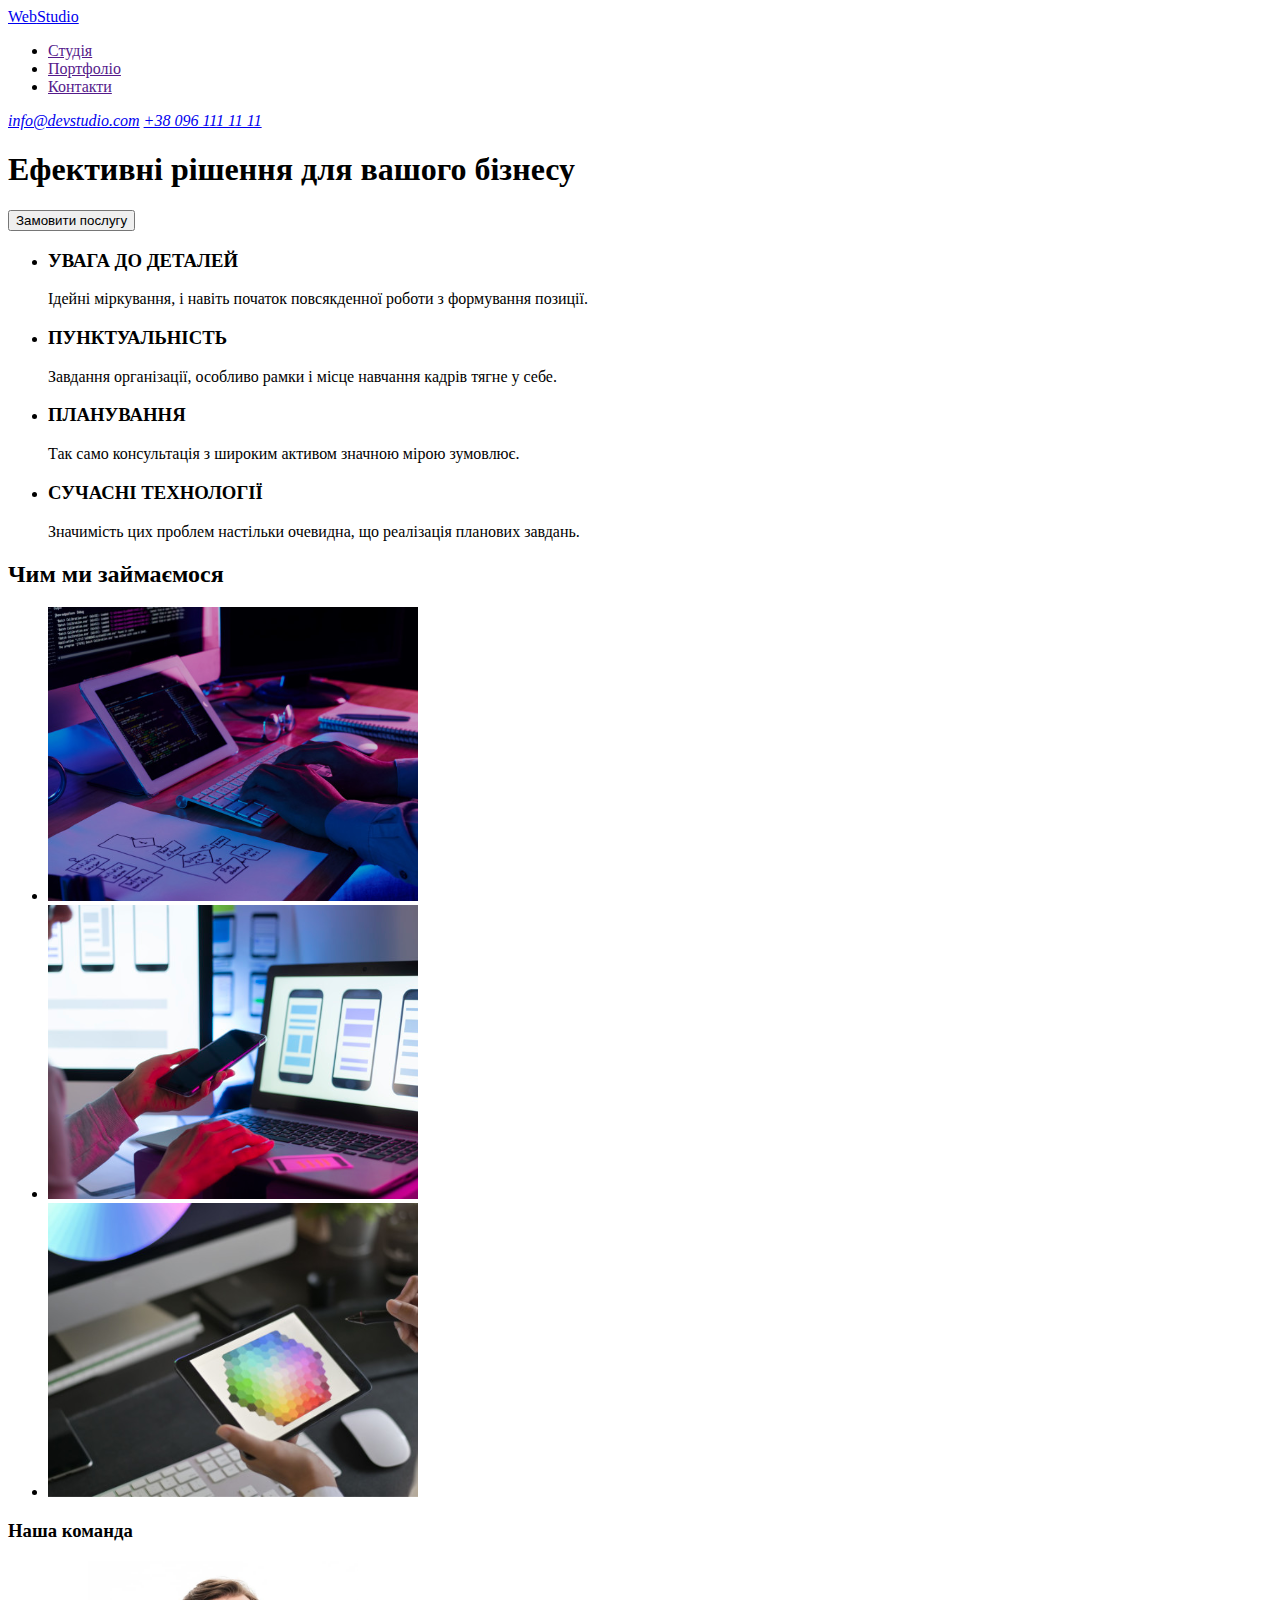
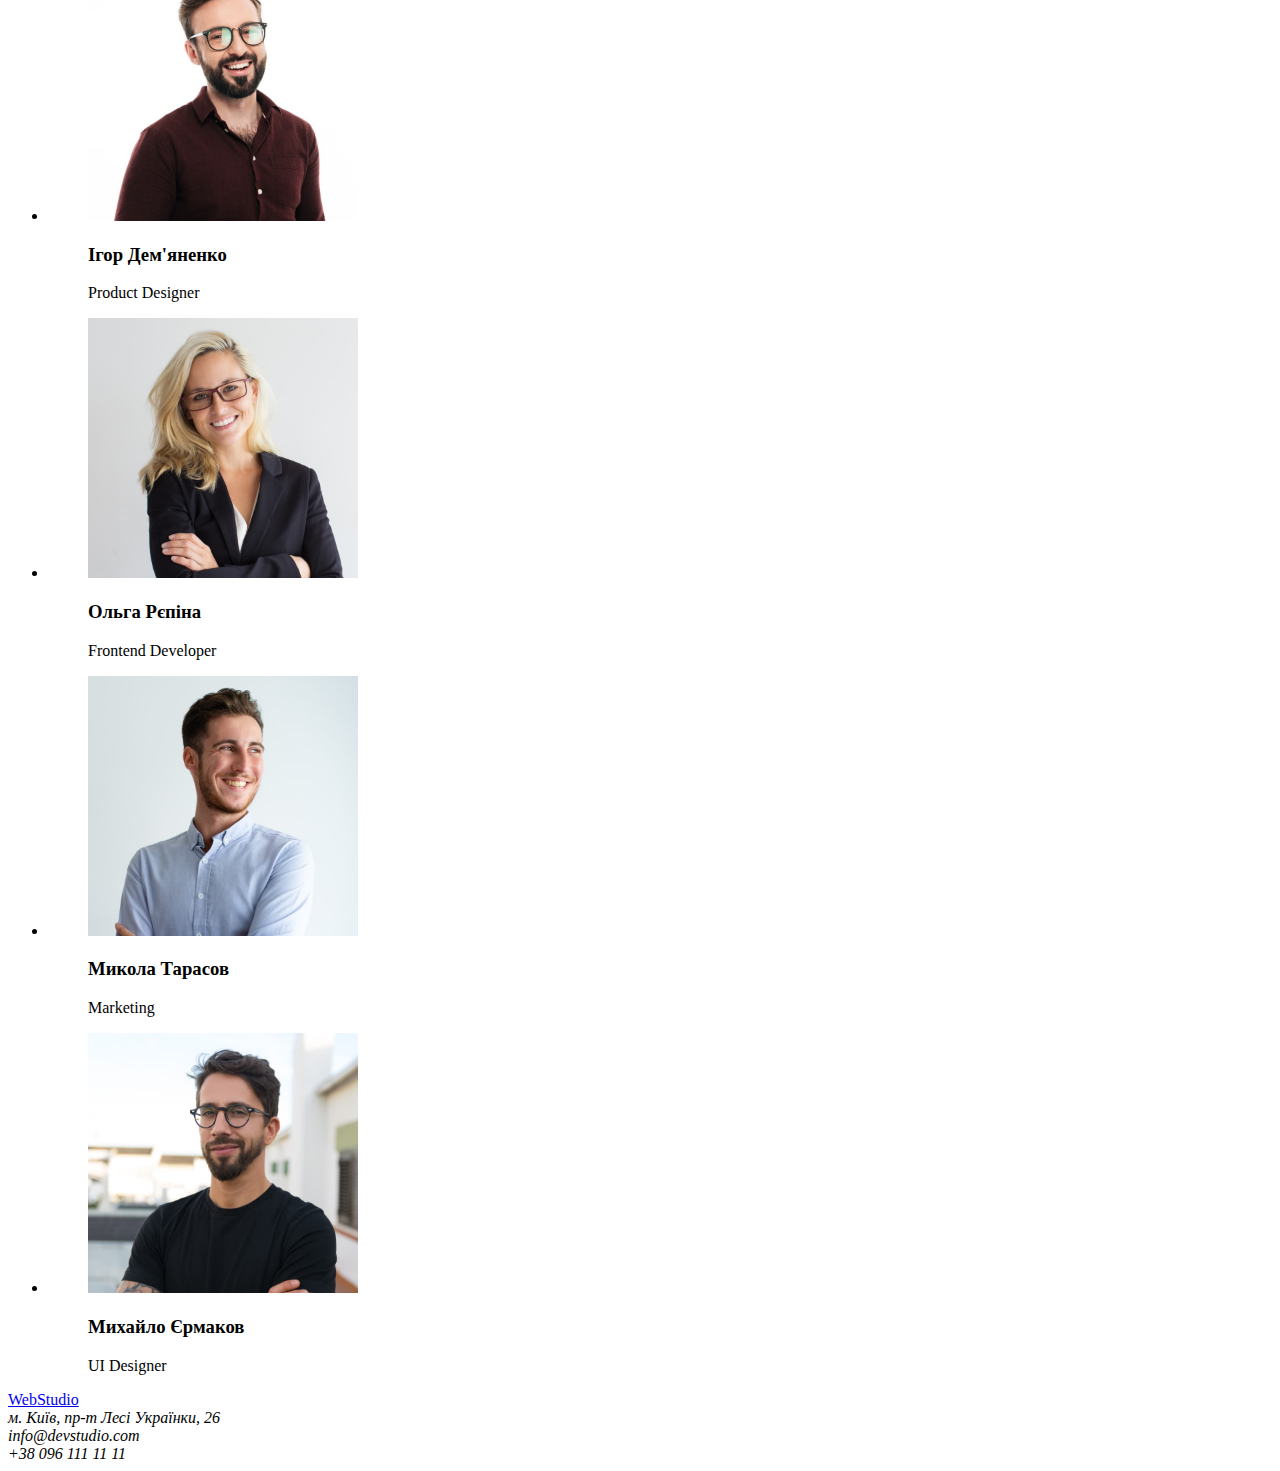
==== index.html @ 84f08192 "Доопрацювання ДЗ" ====
<!DOCTYPE html>
<html lang="uk">
<head>
    <meta charset="UTF-8">
    <meta http-equiv="X-UA-Compatible" content="IE=edge">
    <meta name="viewport" content="width=device-width, initial-scale=1.0">
    <title>Document</title>
</head>
<body>
    <header>
        <a href="/"><span>Web</span>Studio</a>
        <nav>
            <ul>
                <li><a href=""> Студія</a></li>
                <li><a href=""> Портфоліо</a></li>
                <li><a href=""> Контакти</a></li>
            </ul>
        </nav>
        <address>
            <a href="mailto:info@devstudio.com">info@devstudio.com</a>
            <a href="tel:+380961111111">+38 096 111 11 11</a>
          </address>
    </header>
    <main>
        <div>
            <section>
                <h1>Ефективні рішення для вашого бізнесу</h1>
                <button type="button">Замовити послугу</button>
            </section>
        </div>
        <!-- Переваги веб студії -->
        <section>
            <ul>
                <li><h3>УВАГА ДО ДЕТАЛЕЙ</h3>
                <p>Ідейні міркування, і навіть початок повсякденної роботи з формування позиції.</p></li>
                <li><h3>ПУНКТУАЛЬНІСТЬ</h3><p>Завдання організації, особливо рамки і місце навчання кадрів тягне у себе.</p></li>
                <li><h3>ПЛАНУВАННЯ</h3><p>Так само консультація з широким активом значною мірою зумовлює.</p></li>
                <li><h3>СУЧАСНІ ТЕХНОЛОГІЇ</h3><p>Значимість цих проблем настільки очевидна, що реалізація планових завдань.</p></li>
            </ul>
        </section>
        <section>
            <h2>Чим ми займаємося</h2>
            <ul>
                <li><img src="./images/box1.svg" alt="чоловік програмування на компютері"></li>
                <li><img src="./images/box2.svg" alt="людина яка дивиться на макет додатку на моніторі ноутбуку"></li>
                <li><img src="./images/box3.svg" alt="планшет у руці, на екрані палітра кольорів для вибору"></li>
            </ul>
        </section>
        <section>
            <h3>Наша команда</h3>
            <ul>
                <li><figure>
                    <img src="./images/igor-demyanenko.jpg" alt="чоловік з бородою в окулярах в сорочці" width="270" height="260" />
                    <figcaption>
                        <h3>Ігор Дем'яненко</h3><p>Product Designer</p>
                    </figcaption>
                  </figure></li>
                <li><figure>
                    <img src="./images/olga-repina.jpg" alt="блондинка в окулярах" width="270" height="260" />
                    <figcaption>
                        <h3>Ольга Рєпіна</h3><p>Frontend Developer</p>
                    </figcaption>
                  </figure>
                </li>
                <li>
                    <figure>
                        <img src="./images/mykola-tarasov.jpg" alt="хлопець у блакитній сорочці" width="270" height="260" />
                        <figcaption>
                            <h3>Микола Тарасов</h3><p>Marketing</p>
                        </figcaption>
                      </figure></li>
                    <li><figure>
                        <img src="./images/myhailo-irmak.jpg" alt="шатен з бородою в окулярах в чорній футболці" width="270" height="260" />
                        <figcaption>
                            <h3>Михайло Єрмаков</h3><p>UI Designer</p>
                        </figcaption>
                      </figure>
                </li>
            </ul>
        </section>
    </main>

    <footer>
        <a href="/"><span>Web</span>Studio</a>
        <address>
            м. Київ, пр-т Лесі Українки, 26<br />
            info@devstudio.com<br />
            +38 096 111 11 11
        </address>
    </footer>
</body>
</html>
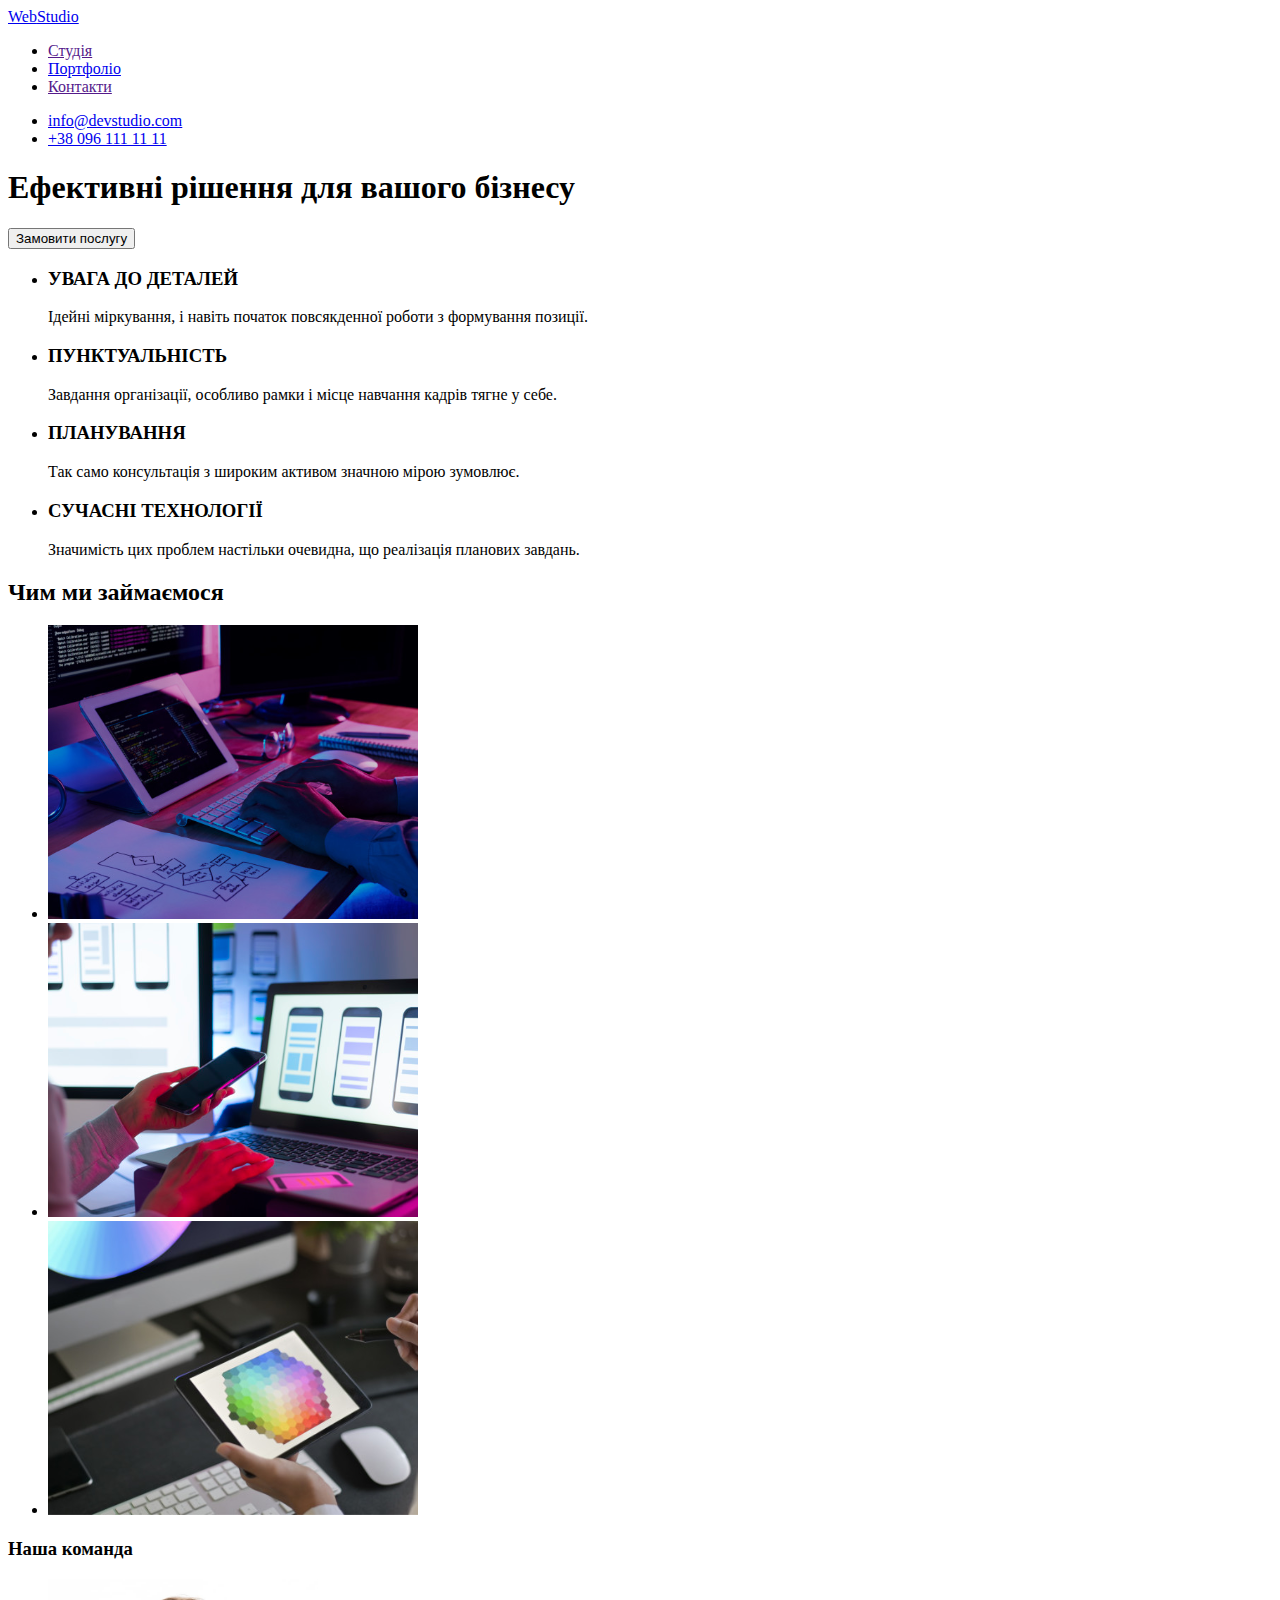
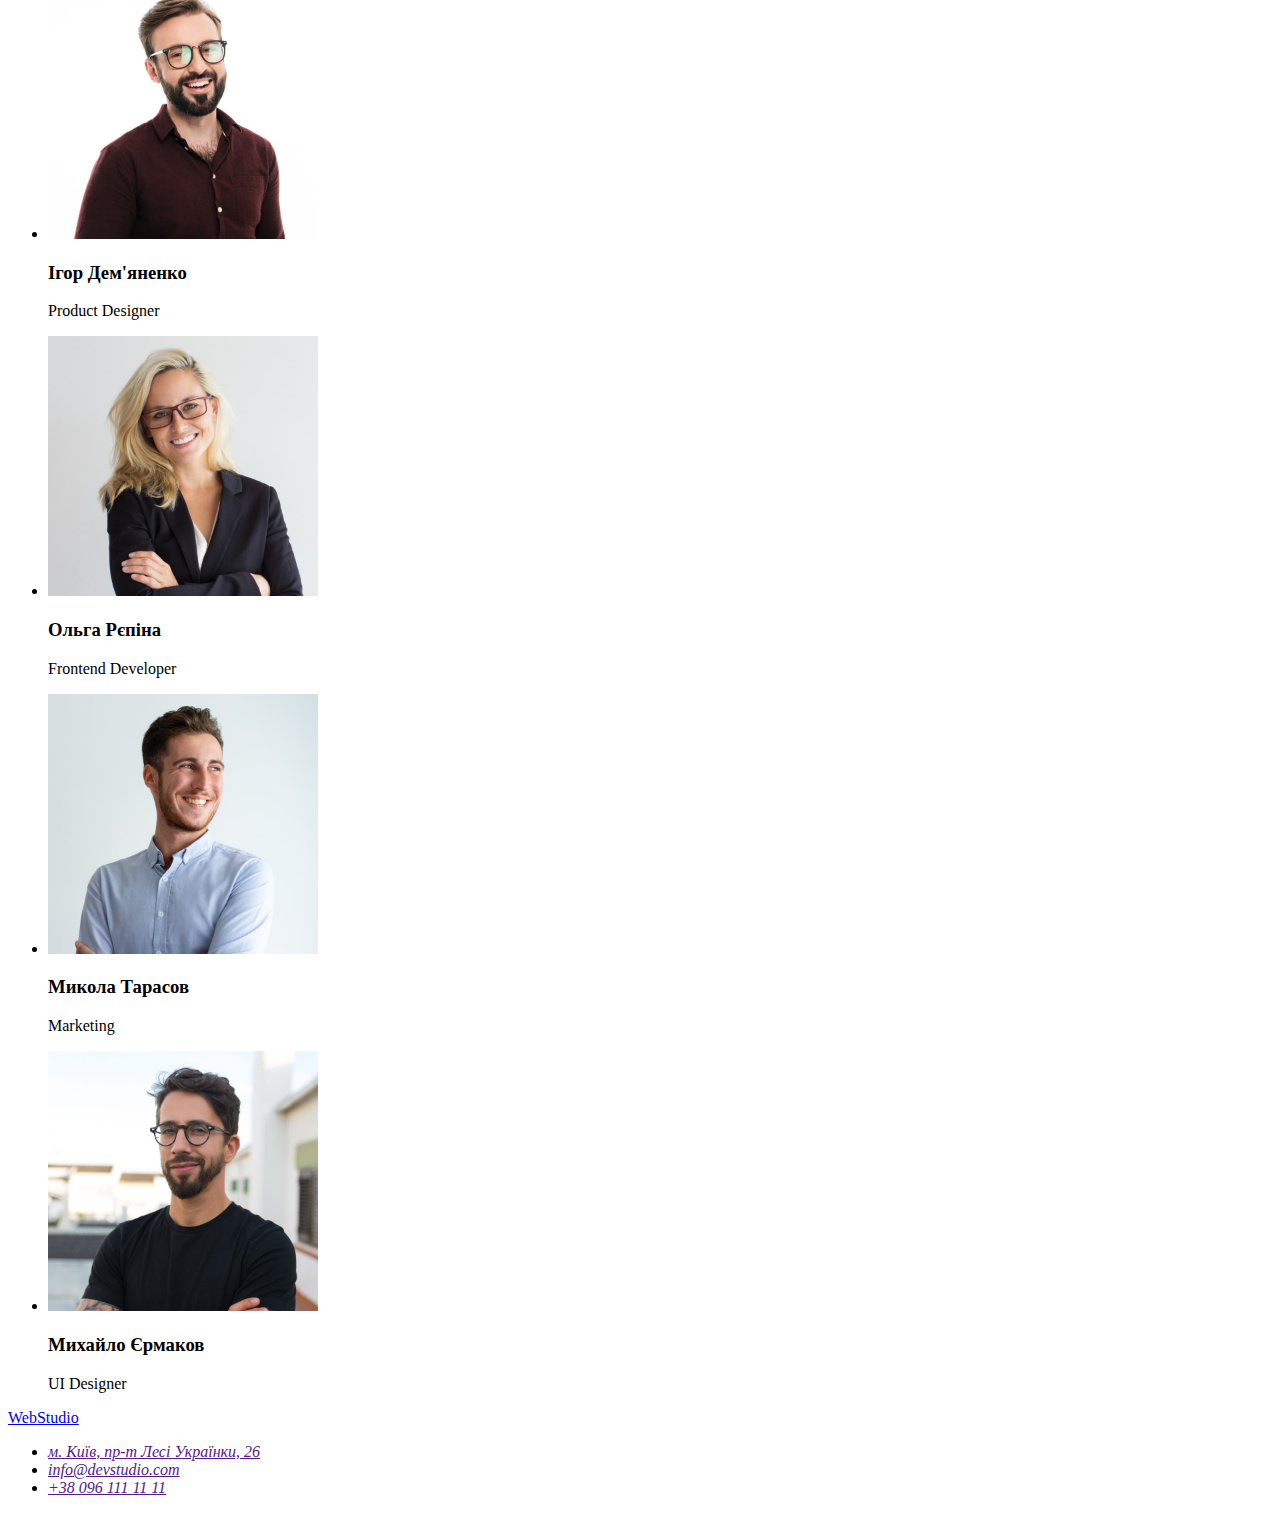
==== commit 59086289: "добавила файли" ====
--- a/index.html
+++ b/index.html
@@ -1,92 +1,127 @@
 <!DOCTYPE html>
 <html lang="uk">
-<head>
-    <meta charset="UTF-8">
-    <meta http-equiv="X-UA-Compatible" content="IE=edge">
-    <meta name="viewport" content="width=device-width, initial-scale=1.0">
+  <head>
+    <meta charset="UTF-8" />
+    <meta http-equiv="X-UA-Compatible" content="IE=edge" />
+    <meta name="viewport" content="width=device-width, initial-scale=1.0" />
     <title>Document</title>
-</head>
-<body>
+  </head>
+  <body>
     <header>
-        <a href="/"><span>Web</span>Studio</a>
-        <nav>
-            <ul>
-                <li><a href=""> Студія</a></li>
-                <li><a href=""> Портфоліо</a></li>
-                <li><a href=""> Контакти</a></li>
-            </ul>
-        </nav>
-        <address>
-            <a href="mailto:info@devstudio.com">info@devstudio.com</a>
-            <a href="tel:+380961111111">+38 096 111 11 11</a>
-          </address>
+      <a href="/"><span>Web</span>Studio</a>
+      <nav>
+        <ul>
+          <li><a href=""> Студія</a></li>
+          <li><a href="./portfolio.html"> Портфоліо</a></li>
+          <li><a href=""> Контакти</a></li>
+        </ul>
+      </nav>
+      <ul>
+        <li><a href="mailto:info@devstudio.com">info@devstudio.com</a></li>
+        <li><a href="tel:+380961111111">+38 096 111 11 11</a></li>
+      </ul>
     </header>
     <main>
-        <div>
-            <section>
-                <h1>Ефективні рішення для вашого бізнесу</h1>
-                <button type="button">Замовити послугу</button>
-            </section>
-        </div>
-        <!-- Переваги веб студії -->
-        <section>
-            <ul>
-                <li><h3>УВАГА ДО ДЕТАЛЕЙ</h3>
-                <p>Ідейні міркування, і навіть початок повсякденної роботи з формування позиції.</p></li>
-                <li><h3>ПУНКТУАЛЬНІСТЬ</h3><p>Завдання організації, особливо рамки і місце навчання кадрів тягне у себе.</p></li>
-                <li><h3>ПЛАНУВАННЯ</h3><p>Так само консультація з широким активом значною мірою зумовлює.</p></li>
-                <li><h3>СУЧАСНІ ТЕХНОЛОГІЇ</h3><p>Значимість цих проблем настільки очевидна, що реалізація планових завдань.</p></li>
-            </ul>
-        </section>
-        <section>
-            <h2>Чим ми займаємося</h2>
-            <ul>
-                <li><img src="./images/box1.svg" alt="чоловік програмування на компютері"></li>
-                <li><img src="./images/box2.svg" alt="людина яка дивиться на макет додатку на моніторі ноутбуку"></li>
-                <li><img src="./images/box3.svg" alt="планшет у руці, на екрані палітра кольорів для вибору"></li>
-            </ul>
-        </section>
-        <section>
-            <h3>Наша команда</h3>
-            <ul>
-                <li><figure>
-                    <img src="./images/igor-demyanenko.jpg" alt="чоловік з бородою в окулярах в сорочці" width="270" height="260" />
-                    <figcaption>
-                        <h3>Ігор Дем'яненко</h3><p>Product Designer</p>
-                    </figcaption>
-                  </figure></li>
-                <li><figure>
-                    <img src="./images/olga-repina.jpg" alt="блондинка в окулярах" width="270" height="260" />
-                    <figcaption>
-                        <h3>Ольга Рєпіна</h3><p>Frontend Developer</p>
-                    </figcaption>
-                  </figure>
-                </li>
-                <li>
-                    <figure>
-                        <img src="./images/mykola-tarasov.jpg" alt="хлопець у блакитній сорочці" width="270" height="260" />
-                        <figcaption>
-                            <h3>Микола Тарасов</h3><p>Marketing</p>
-                        </figcaption>
-                      </figure></li>
-                    <li><figure>
-                        <img src="./images/myhailo-irmak.jpg" alt="шатен з бородою в окулярах в чорній футболці" width="270" height="260" />
-                        <figcaption>
-                            <h3>Михайло Єрмаков</h3><p>UI Designer</p>
-                        </figcaption>
-                      </figure>
-                </li>
-            </ul>
-        </section>
+      <section>
+        <h1>Ефективні рішення для вашого бізнесу</h1>
+        <button type="button">Замовити послугу</button>
+      </section>
+      <!-- Переваги веб студії -->
+      <section>
+        <!-- <h2>Переваги веб студії</h2> -->
+        <ul>
+          <li>
+            <h3>УВАГА ДО ДЕТАЛЕЙ</h3>
+            <p>Ідейні міркування, і навіть початок повсякденної роботи з формування позиції.</p>
+          </li>
+          <li>
+            <h3>ПУНКТУАЛЬНІСТЬ</h3>
+            <p>Завдання організації, особливо рамки і місце навчання кадрів тягне у себе.</p>
+          </li>
+          <li>
+            <h3>ПЛАНУВАННЯ</h3>
+            <p>Так само консультація з широким активом значною мірою зумовлює.</p>
+          </li>
+          <li>
+            <h3>СУЧАСНІ ТЕХНОЛОГІЇ</h3>
+            <p>Значимість цих проблем настільки очевидна, що реалізація планових завдань.</p>
+          </li>
+        </ul>
+      </section>
+      <section>
+        <h2>Чим ми займаємося</h2>
+        <ul>
+          <li><img src="./images/box1.svg" alt="чоловік програмування на компютері" /></li>
+          <li>
+            <img
+              src="./images/box2.svg"
+              alt="людина яка дивиться на макет додатку на моніторі ноутбуку"
+            />
+          </li>
+          <li>
+            <img
+              src="./images/box3.svg"
+              alt="планшет у руці, на екрані палітра кольорів для вибору"
+            />
+          </li>
+        </ul>
+      </section>
+      <section>
+        <h3>Наша команда</h3>
+        <ul>
+          <li>
+            <img
+              src="./images/igor-demyanenko.jpg"
+              alt="чоловік з бородою в окулярах в сорочці"
+              width="270"
+              height="260"
+            />
+            <h3>Ігор Дем'яненко</h3>
+            <p>Product Designer</p>
+          </li>
+          <li>
+            <img
+              src="./images/olga-repina.jpg"
+              alt="блондинка в окулярах"
+              width="270"
+              height="260"
+            />
+            <h3>Ольга Рєпіна</h3>
+            <p>Frontend Developer</p>
+          </li>
+          <li>
+            <img
+              src="./images/mykola-tarasov.jpg"
+              alt="хлопець у блакитній сорочці"
+              width="270"
+              height="260"
+            />
+            <h3>Микола Тарасов</h3>
+            <p>Marketing</p>
+          </li>
+          <li>
+            <img
+              src="./images/myhailo-irmak.jpg"
+              alt="шатен з бородою в окулярах в чорній футболці"
+              width="270"
+              height="260"
+            />
+            <h3>Михайло Єрмаков</h3>
+            <p>UI Designer</p>
+          </li>
+        </ul>
+      </section>
     </main>
 
     <footer>
-        <a href="/"><span>Web</span>Studio</a>
-        <address>
-            м. Київ, пр-т Лесі Українки, 26<br />
-            info@devstudio.com<br />
-            +38 096 111 11 11
-        </address>
+      <a href="/"><span>Web</span>Studio</a>
+      <address>
+        <ul>
+          <li><a href=""> м. Київ, пр-т Лесі Українки, 26</a></li>
+          <li><a href=""> info@devstudio.com</a></li>
+          <li><a href=""> +38 096 111 11 11</a></li>
+        </ul>
+      </address>
     </footer>
-</body>
-</html>+  </body>
+</html>
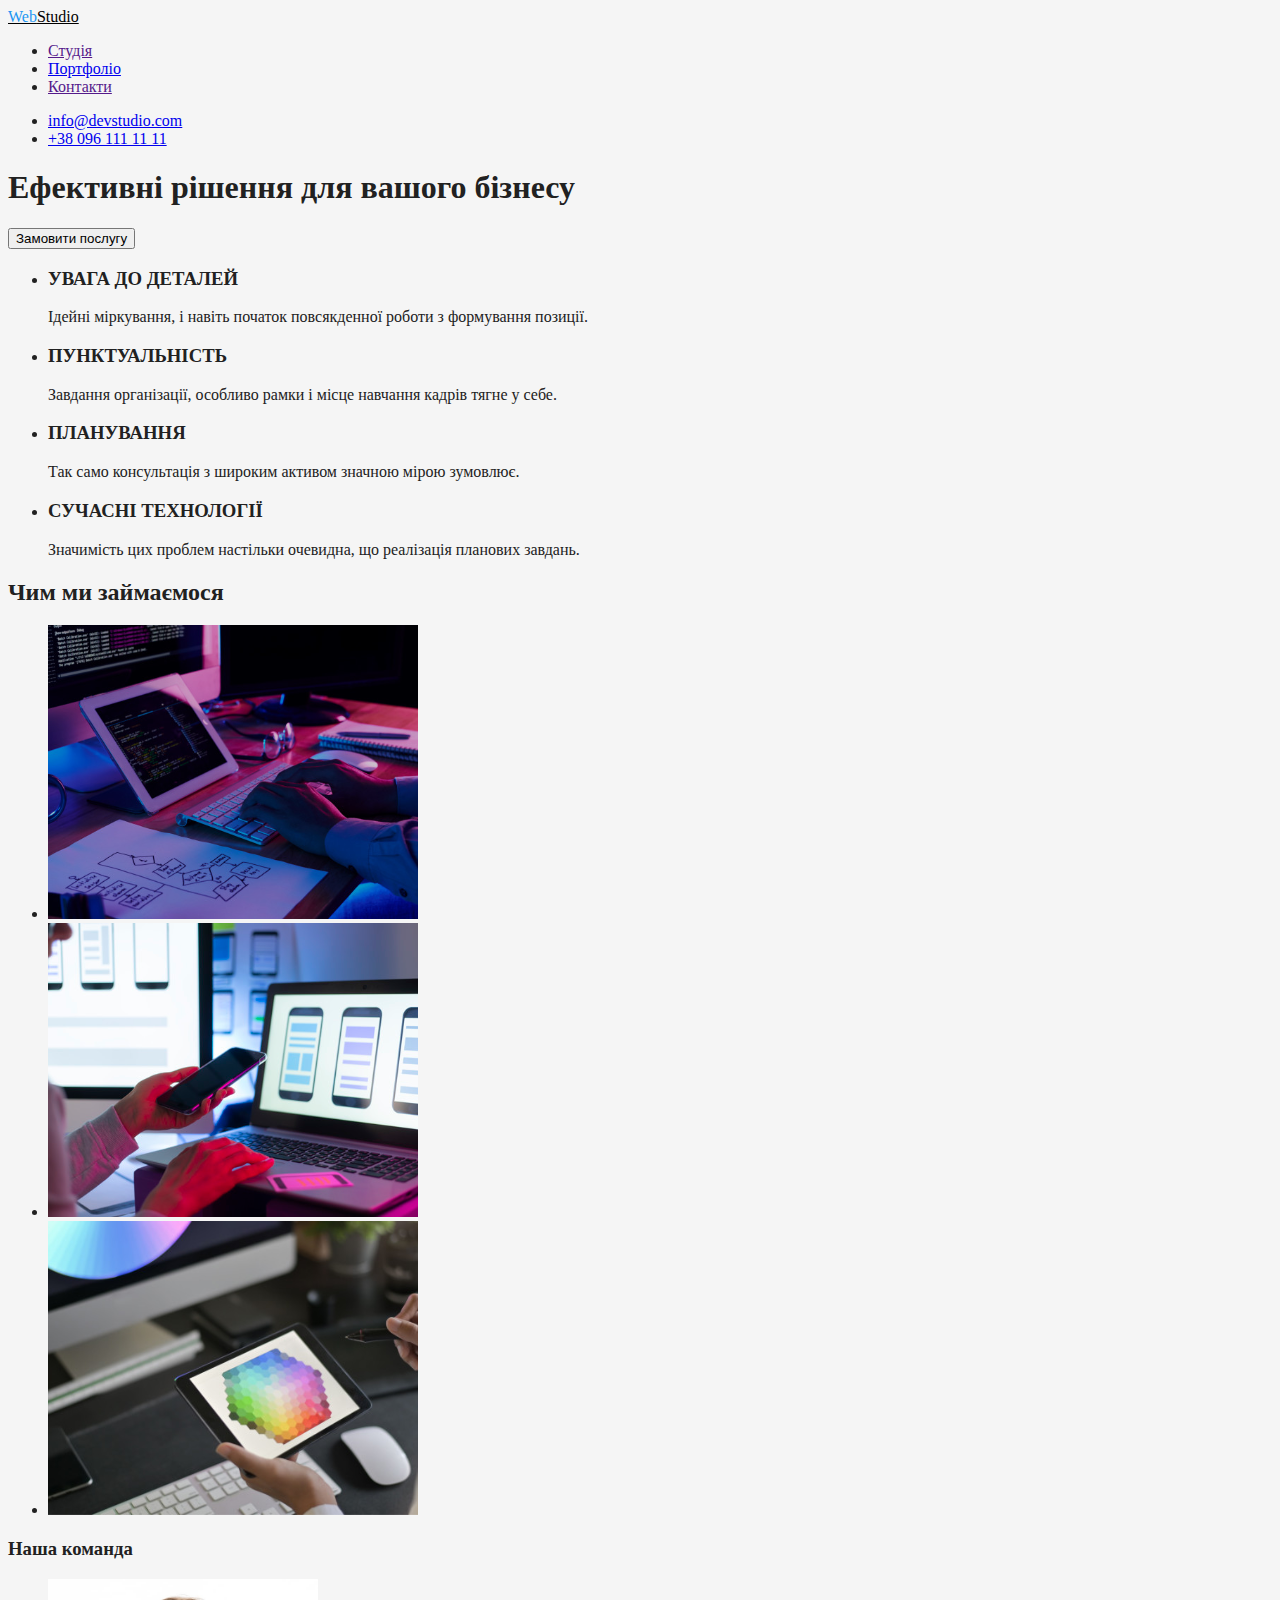
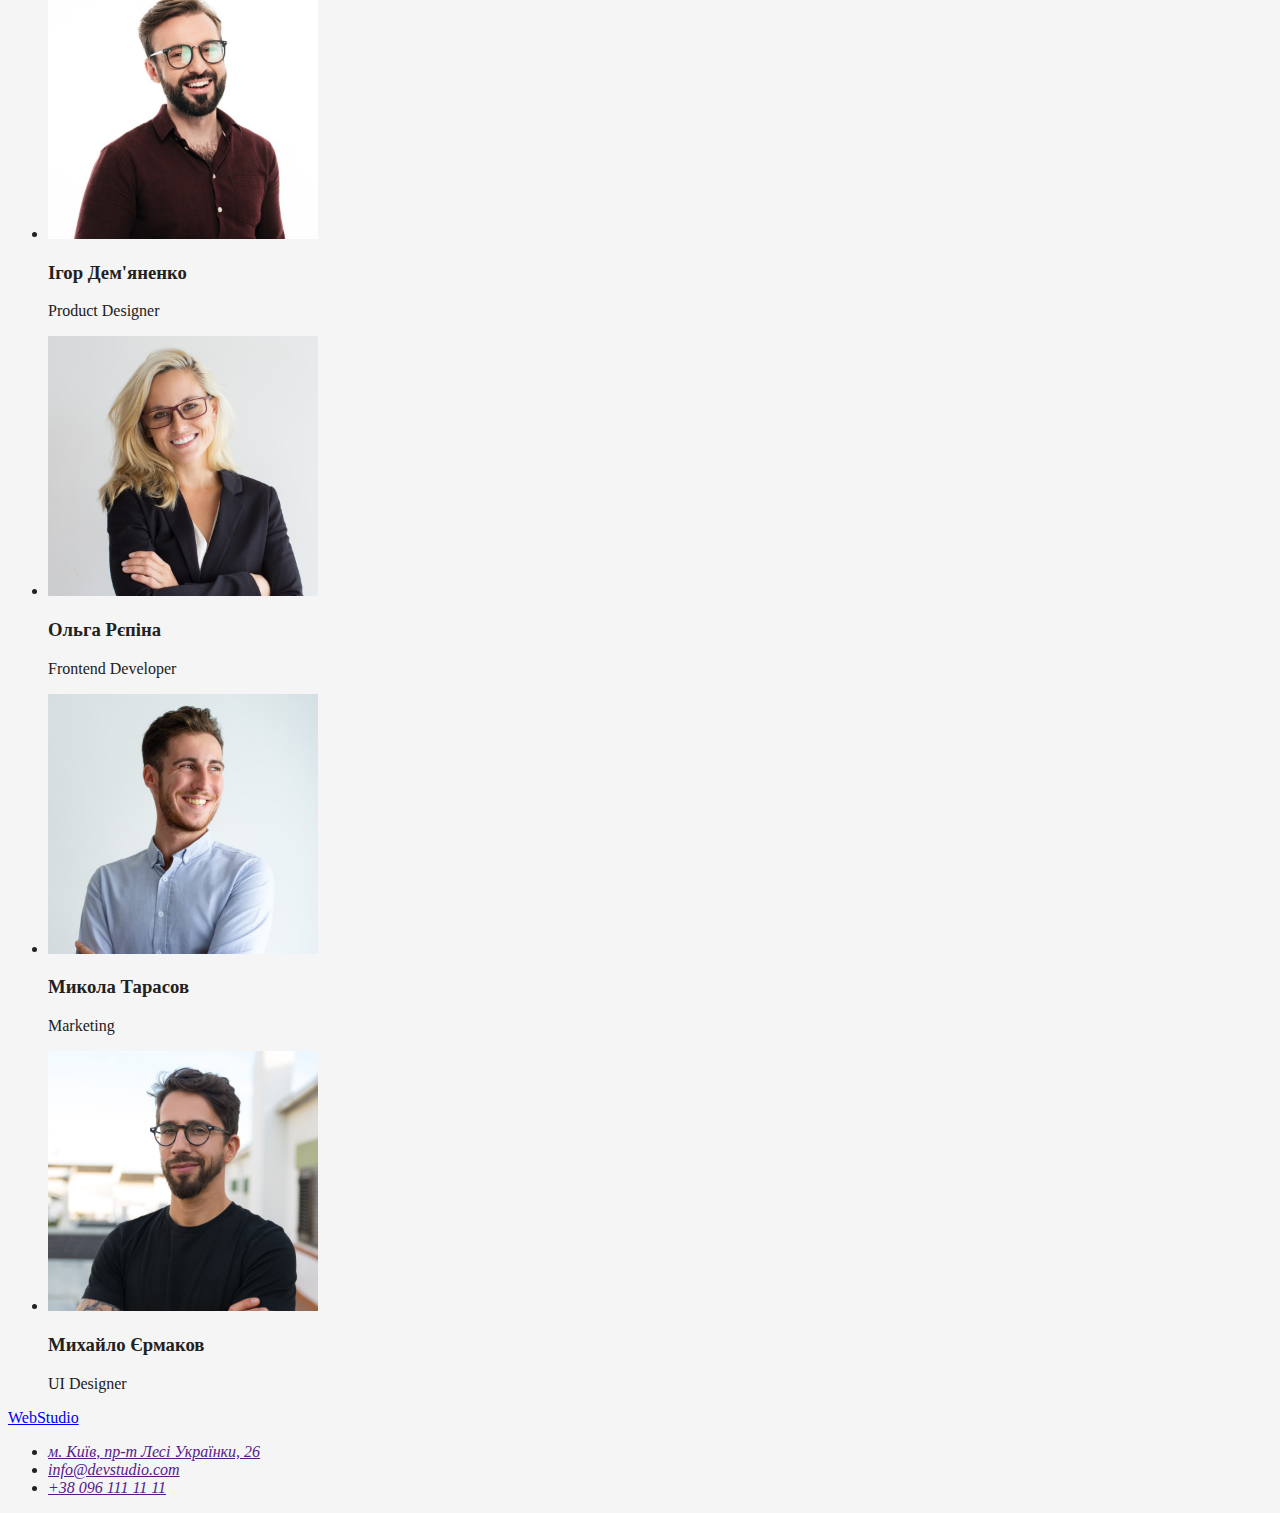
==== commit 1ca69f69: "Зробила html portfolio.html" ====
--- a/index.html
+++ b/index.html
@@ -5,15 +5,16 @@
     <meta http-equiv="X-UA-Compatible" content="IE=edge" />
     <meta name="viewport" content="width=device-width, initial-scale=1.0" />
     <title>Document</title>
+    <link rel="stylesheet" href="./css/style.css">
   </head>
   <body>
     <header>
-      <a href="/"><span>Web</span>Studio</a>
+      <a href="/" class="logo"><span class="partlogo">Web</span>Studio</a>
       <nav>
-        <ul>
-          <li><a href=""> Студія</a></li>
-          <li><a href="./portfolio.html"> Портфоліо</a></li>
-          <li><a href=""> Контакти</a></li>
+        <ul class="site-nav">
+          <li><a href="" class="list"> Студія</a></li>
+          <li><a href="./portfolio.html" class="list"> Портфоліо</a></li>
+          <li><a href="" class="list"> Контакти</a></li>
         </ul>
       </nav>
       <ul>
--- a/css/style.css
+++ b/css/style.css
@@ -0,0 +1,22 @@
+:root {--primary-text-color: #212121;
+    --white-text-color: #FFFFFF;
+    --title-text-color: #757575;
+    --accent-color: #2196F3;
+    --background-color: #F5F5F5;
+    --section-background-color: #F5F4FA;
+    --blok-background-color: #EEEEEE;
+    --footer-color: #2F303A;
+}
+body {
+    background-color: var(--background-color);
+    color: var(--primary-text-color);
+
+}
+.logo{
+    color: #000000;
+}
+.partlogo{
+    color: var(--accent-color)
+}
+
+.site-nav .list:hover,
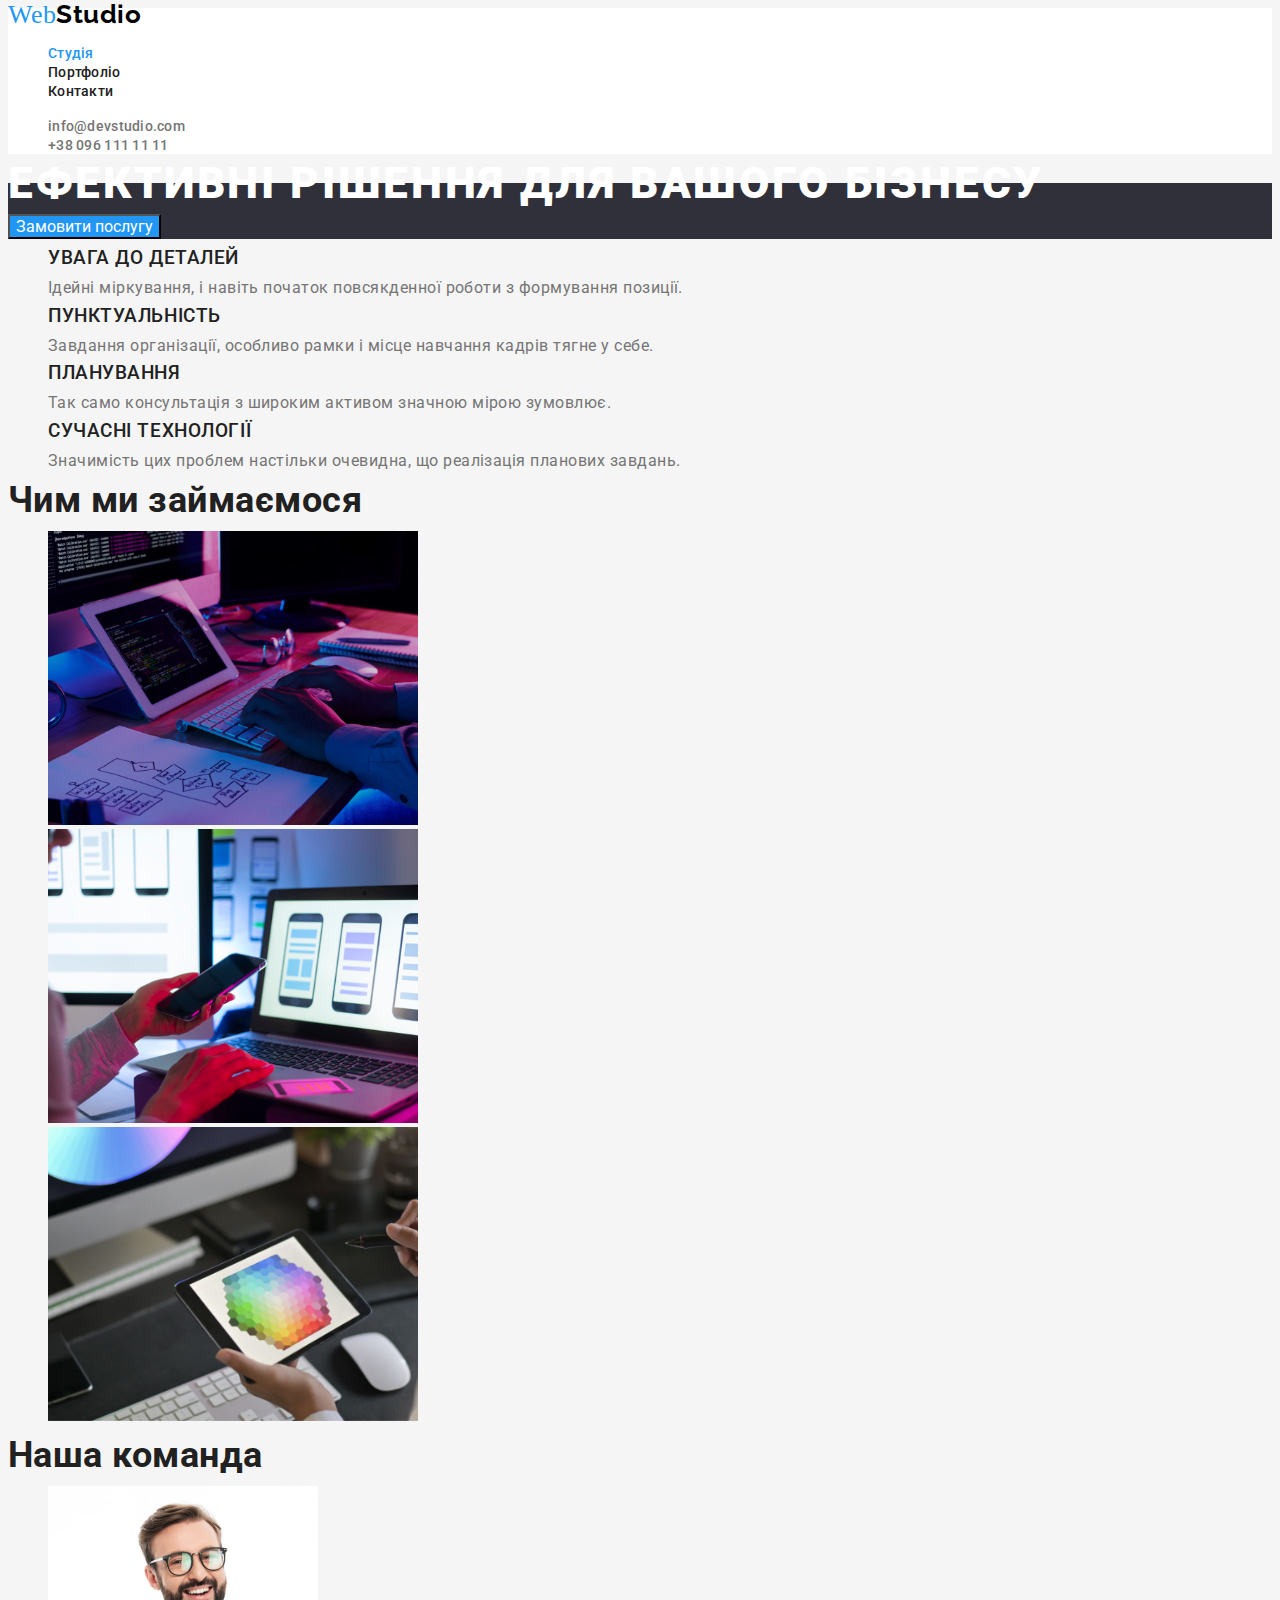
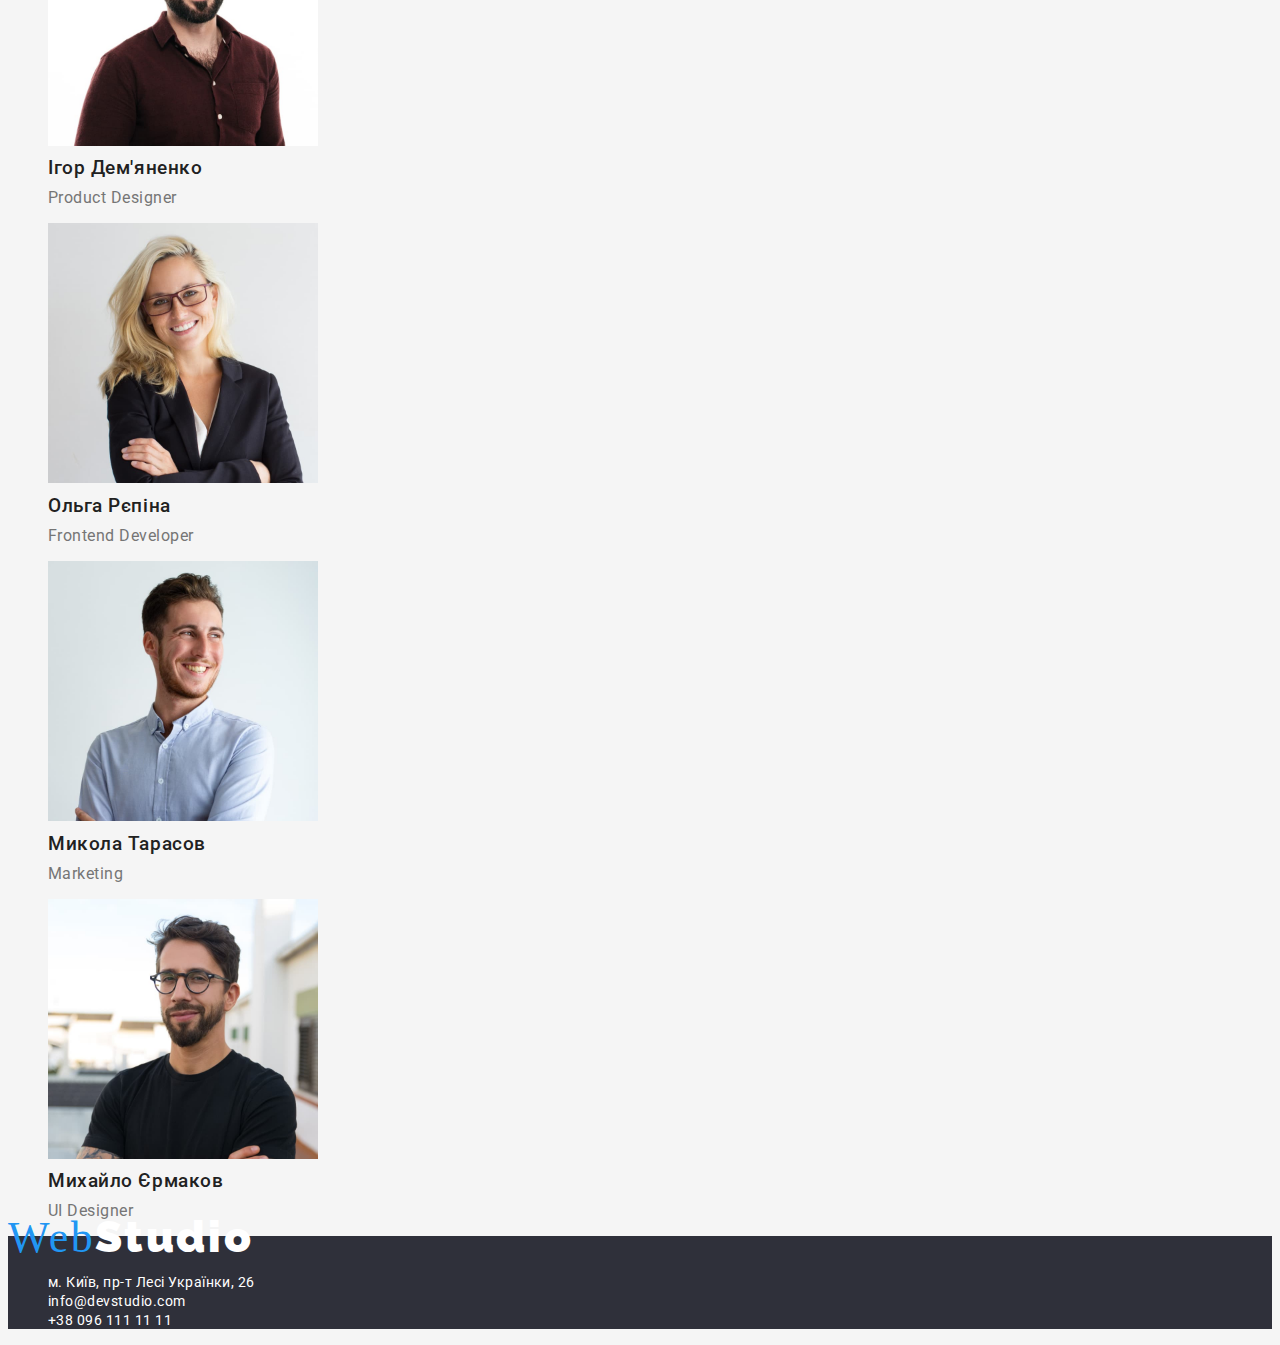
==== commit 2717eef0: "Домашнє завдання" ====
--- a/index.html
+++ b/index.html
@@ -5,52 +5,66 @@
     <meta http-equiv="X-UA-Compatible" content="IE=edge" />
     <meta name="viewport" content="width=device-width, initial-scale=1.0" />
     <title>Document</title>
-    <link rel="stylesheet" href="./css/style.css">
+    <link rel="preconnect" href="https://fonts.googleapis.com" />
+    <link rel="preconnect" href="https://fonts.gstatic.com" crossorigin />
+    <link
+      href="https://fonts.googleapis.com/css2?family=Oleo+Script&family=Raleway:wght@700&family=Roboto:wght@400;500;700;900&display=swap"
+      rel="stylesheet"
+    />
+    <link rel="stylesheet" href="./css/styles.css" />
   </head>
-  <body>
-    <header>
+  <body class="page">
+    <header class="header">
       <a href="/" class="logo"><span class="partlogo">Web</span>Studio</a>
-      <nav>
-        <ul class="site-nav">
-          <li><a href="" class="list"> Студія</a></li>
-          <li><a href="./portfolio.html" class="list"> Портфоліо</a></li>
-          <li><a href="" class="list"> Контакти</a></li>
+      <nav class="site-nav">
+        <ul>
+          <li><a href="" class="link current"> Студія</a></li>
+          <li><a href="./portfolio.html" class="link"> Портфоліо</a></li>
+          <li><a href="" class="link"> Контакти</a></li>
         </ul>
       </nav>
-      <ul>
-        <li><a href="mailto:info@devstudio.com">info@devstudio.com</a></li>
-        <li><a href="tel:+380961111111">+38 096 111 11 11</a></li>
+      <ul class="site-nav">
+        <li><a href="mailto:info@devstudio.com" class="contact">info@devstudio.com</a></li>
+        <li><a href="tel:+380961111111" class="contact">+38 096 111 11 11</a></li>
       </ul>
     </header>
     <main>
-      <section>
-        <h1>Ефективні рішення для вашого бізнесу</h1>
-        <button type="button">Замовити послугу</button>
+      <section class="hero">
+        <h1 class="main-headline">Ефективні рішення для вашого бізнесу</h1>
+        <button type="button" class="main-button">Замовити послугу</button>
       </section>
       <!-- Переваги веб студії -->
-      <section>
+      <section class="section">
         <!-- <h2>Переваги веб студії</h2> -->
         <ul>
           <li>
-            <h3>УВАГА ДО ДЕТАЛЕЙ</h3>
-            <p>Ідейні міркування, і навіть початок повсякденної роботи з формування позиції.</p>
+            <h3 class="title capital-letters">УВАГА ДО ДЕТАЛЕЙ</h3>
+            <p class="title-text">
+              Ідейні міркування, і навіть початок повсякденної роботи з формування позиції.
+            </p>
           </li>
           <li>
-            <h3>ПУНКТУАЛЬНІСТЬ</h3>
-            <p>Завдання організації, особливо рамки і місце навчання кадрів тягне у себе.</p>
+            <h3 class="title capital-letters">ПУНКТУАЛЬНІСТЬ</h3>
+            <p class="title-text">
+              Завдання організації, особливо рамки і місце навчання кадрів тягне у себе.
+            </p>
           </li>
           <li>
-            <h3>ПЛАНУВАННЯ</h3>
-            <p>Так само консультація з широким активом значною мірою зумовлює.</p>
+            <h3 class="title capital-letters">ПЛАНУВАННЯ</h3>
+            <p class="title-text">
+              Так само консультація з широким активом значною мірою зумовлює.
+            </p>
           </li>
           <li>
-            <h3>СУЧАСНІ ТЕХНОЛОГІЇ</h3>
-            <p>Значимість цих проблем настільки очевидна, що реалізація планових завдань.</p>
+            <h3 class="title capital-letters">СУЧАСНІ ТЕХНОЛОГІЇ</h3>
+            <p class="title-text">
+              Значимість цих проблем настільки очевидна, що реалізація планових завдань.
+            </p>
           </li>
         </ul>
       </section>
-      <section>
-        <h2>Чим ми займаємося</h2>
+      <section class="section">
+        <h2 class="section-title">Чим ми займаємося</h2>
         <ul>
           <li><img src="./images/box1.svg" alt="чоловік програмування на компютері" /></li>
           <li>
@@ -67,8 +81,8 @@
           </li>
         </ul>
       </section>
-      <section>
-        <h3>Наша команда</h3>
+      <section class="section">
+        <h2 class="section-title">Наша команда</h2>
         <ul>
           <li>
             <img
@@ -77,8 +91,8 @@
               width="270"
               height="260"
             />
-            <h3>Ігор Дем'яненко</h3>
-            <p>Product Designer</p>
+            <h3 class="title">Ігор Дем'яненко</h3>
+            <p class="title-text">Product Designer</p>
           </li>
           <li>
             <img
@@ -87,8 +101,8 @@
               width="270"
               height="260"
             />
-            <h3>Ольга Рєпіна</h3>
-            <p>Frontend Developer</p>
+            <h3 class="title">Ольга Рєпіна</h3>
+            <p class="title-text">Frontend Developer</p>
           </li>
           <li>
             <img
@@ -97,8 +111,8 @@
               width="270"
               height="260"
             />
-            <h3>Микола Тарасов</h3>
-            <p>Marketing</p>
+            <h3 class="title">Микола Тарасов</h3>
+            <p class="title-text">Marketing</p>
           </li>
           <li>
             <img
@@ -107,20 +121,20 @@
               width="270"
               height="260"
             />
-            <h3>Михайло Єрмаков</h3>
-            <p>UI Designer</p>
+            <h3 class="title">Михайло Єрмаков</h3>
+            <p class="title-text">UI Designer</p>
           </li>
         </ul>
       </section>
     </main>
 
-    <footer>
-      <a href="/"><span>Web</span>Studio</a>
+    <footer class="footer">
+      <a href="/" class="logo-footer"><span class="partlogo">Web</span>Studio</a>
       <address>
         <ul>
-          <li><a href=""> м. Київ, пр-т Лесі Українки, 26</a></li>
-          <li><a href=""> info@devstudio.com</a></li>
-          <li><a href=""> +38 096 111 11 11</a></li>
+          <li><a href="" class="address-footer"> м. Київ, пр-т Лесі Українки, 26</a></li>
+          <li><a href="" class="mail-footer"> info@devstudio.com</a></li>
+          <li><a href="" class="tel-footer"> +38 096 111 11 11</a></li>
         </ul>
       </address>
     </footer>
--- a/css/styles.css
+++ b/css/styles.css
@@ -0,0 +1,149 @@
+:root {
+  --primary-text-color: #212121;
+  --white-text-color: #ffffff;
+  --title-text-color: #757575;
+  --accent-color: #2196f3;
+  --background-color: #f5f5f5;
+  --section-background-color: #f5f4fa;
+  --blok-background-color: #eeeeee;
+  --footer-color: #2f303a;
+}
+/* Основний колір фону та тексту */
+.page {
+  background-color: var(--background-color);
+  color: var(--primary-text-color);
+  font-family: Roboto, sans-serif;
+  font-weight: 400;
+  font-size: 16px;
+  letter-spacing: 0.03em;
+}
+button {
+  font-family: inherit;
+  font-size: inherit;
+  color: inherit;
+  cursor: pointer;
+}
+
+.section-title {
+  font-weight: 700;
+  font-size: 36px;
+  line-height: 1.17px;
+}
+
+.title.examples {
+  font-weight: 700;
+  font-size: 18px;
+  line-height: 2px;
+  letter-spacing: 0.06em;
+}
+
+.section .title {
+  font-weight: 500;
+  line-height: 1.19px;
+  letter-spacing: 0.03em;
+}
+
+.title-text,
+.site-nav .contact {
+  color: var(--title-text-color);
+}
+
+/* Хедер */
+.header {
+  background-color: var(--white-text-color);
+}
+.logo,
+.logo-footer {
+  font-family: Raleway, sans-serif;
+  text-decoration: none;
+  font-weight: 700;
+  font-size: 26px;
+  line-height: 1.19px;
+}
+.logo {
+  color: #000000;
+}
+.partlogo {
+  color: var(--accent-color);
+  font-family: Oleo Scrip, cursive;
+  font-weight: 400;
+  line-height: 1.38px;
+}
+/* Хедер Посилання на інші сторінки сайту емейл та телефон */
+
+.site-nav .link {
+  color: var(--primary-text-color);
+}
+
+.site-nav .contact:focus,
+.site-nav .contact:hover,
+.site-nav .link:hover,
+.site-nav .link:focus,
+.site-nav .link.current,
+.address-footer:focus,
+.address-footer:hover,
+.mail-footer:focus,
+.mail-footer:hover,
+.tel-footer:focus,
+.tel-footer:hover
+{
+  color: var(--accent-color);
+}
+
+.site-nav .link,
+.site-nav .contact {
+  font-family: Roboto, sans-serif;
+  font-weight: 500;
+  font-size: 14px;
+  line-height: 1.14px;
+  letter-spacing: 0.02em;
+  text-decoration: none;
+}
+
+ul {
+  list-style: none;
+}
+
+/* Hero */
+/* Ефективні рішення для вашого бізнесу */
+.hero,
+.footer {
+  background-color: #2f303a;
+}
+.main-headline,
+.logo-footer {
+  color: var(--white-text-color);
+  font-weight: 900;
+  font-size: 44px;
+  line-height: 1.36px;
+  /* text-align: center; */
+  letter-spacing: 0.06em;
+}
+
+.main-headline,
+.title.capital-letters {
+  text-transform: uppercase;
+}
+
+/* Кнопки в портфоліо фільтр робіт*/
+
+.second-button {
+  background-color: var(--section-background-color);
+  font-weight: 500;
+  border: none;
+}
+.second-button:hover,
+.main-button {
+  color: var(--white-text-color);
+  background-color: var(--accent-color);
+}
+
+.address-footer,
+.mail-footer,
+.tel-footer {
+  color: var(--white-text-color);
+  font-family: Roboto, sans-serif;;
+  font-size: 14px;
+  text-decoration: none;
+  font-style: normal;
+}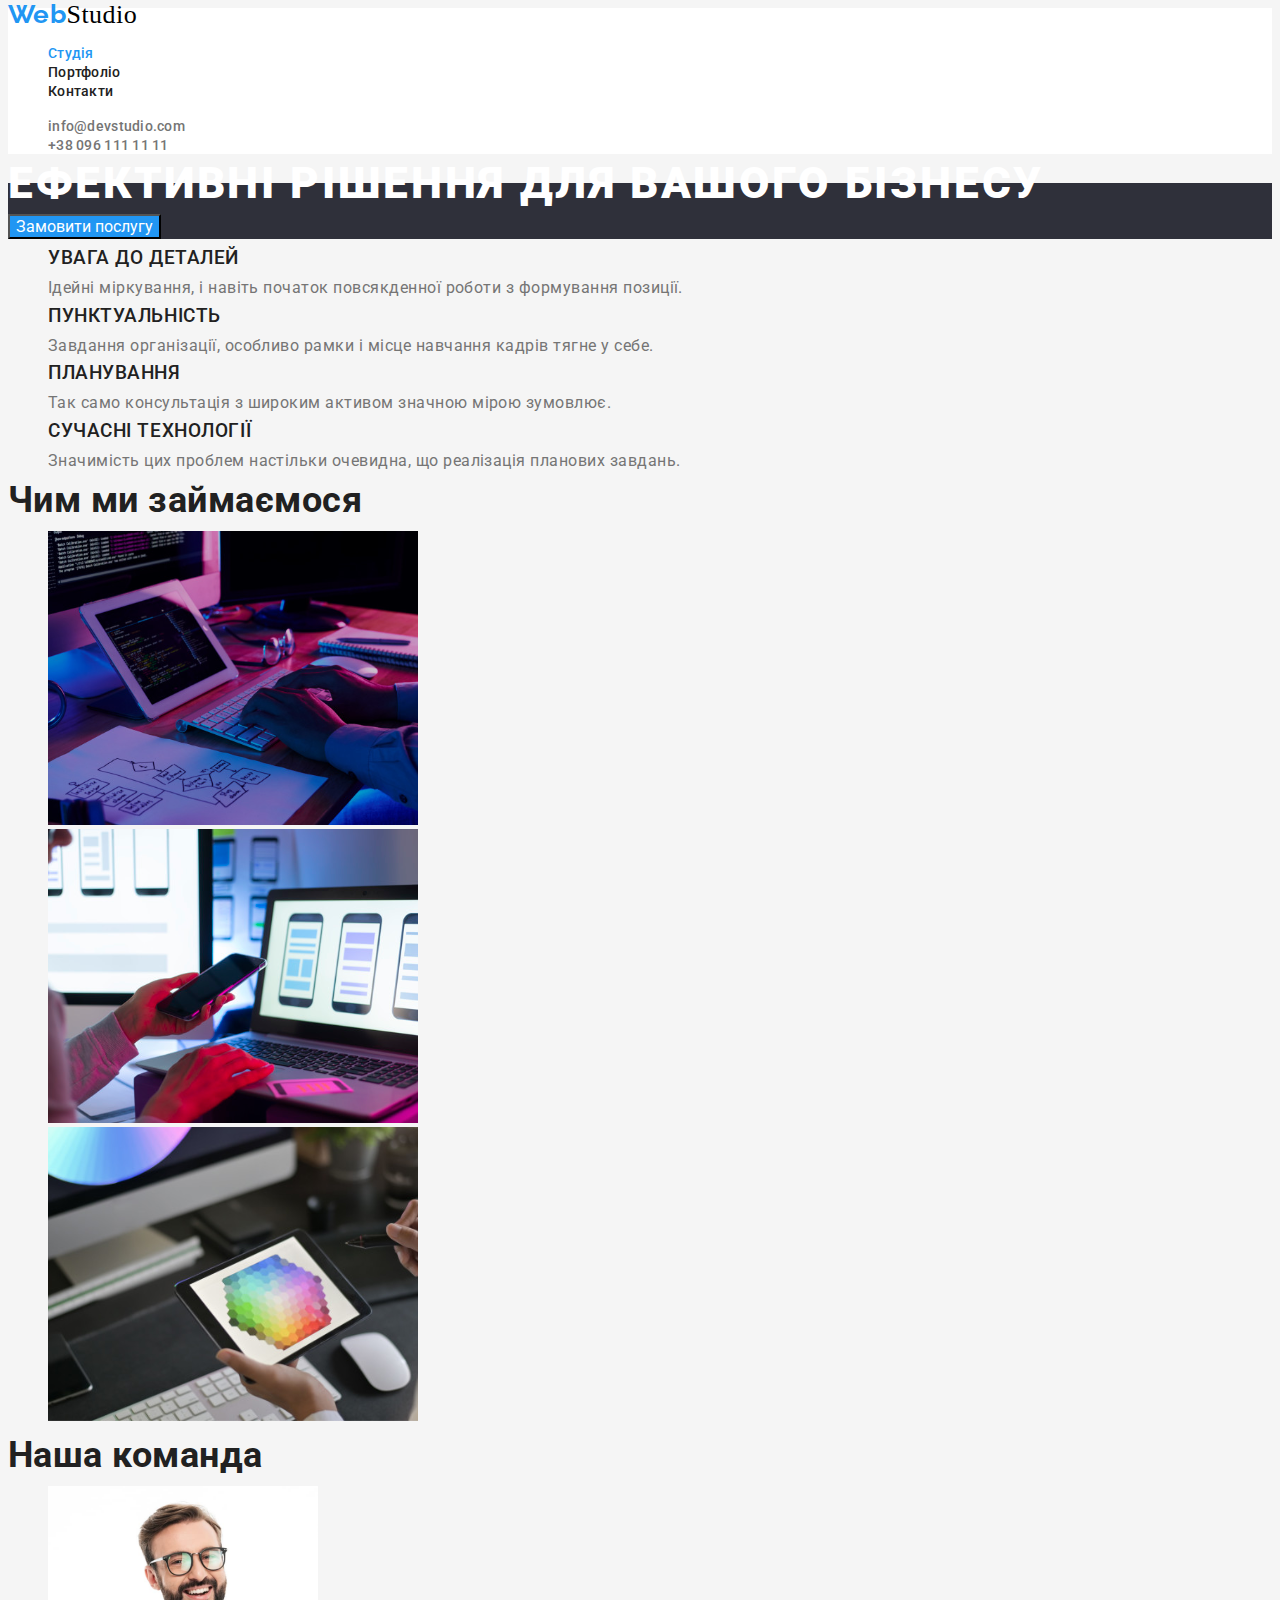
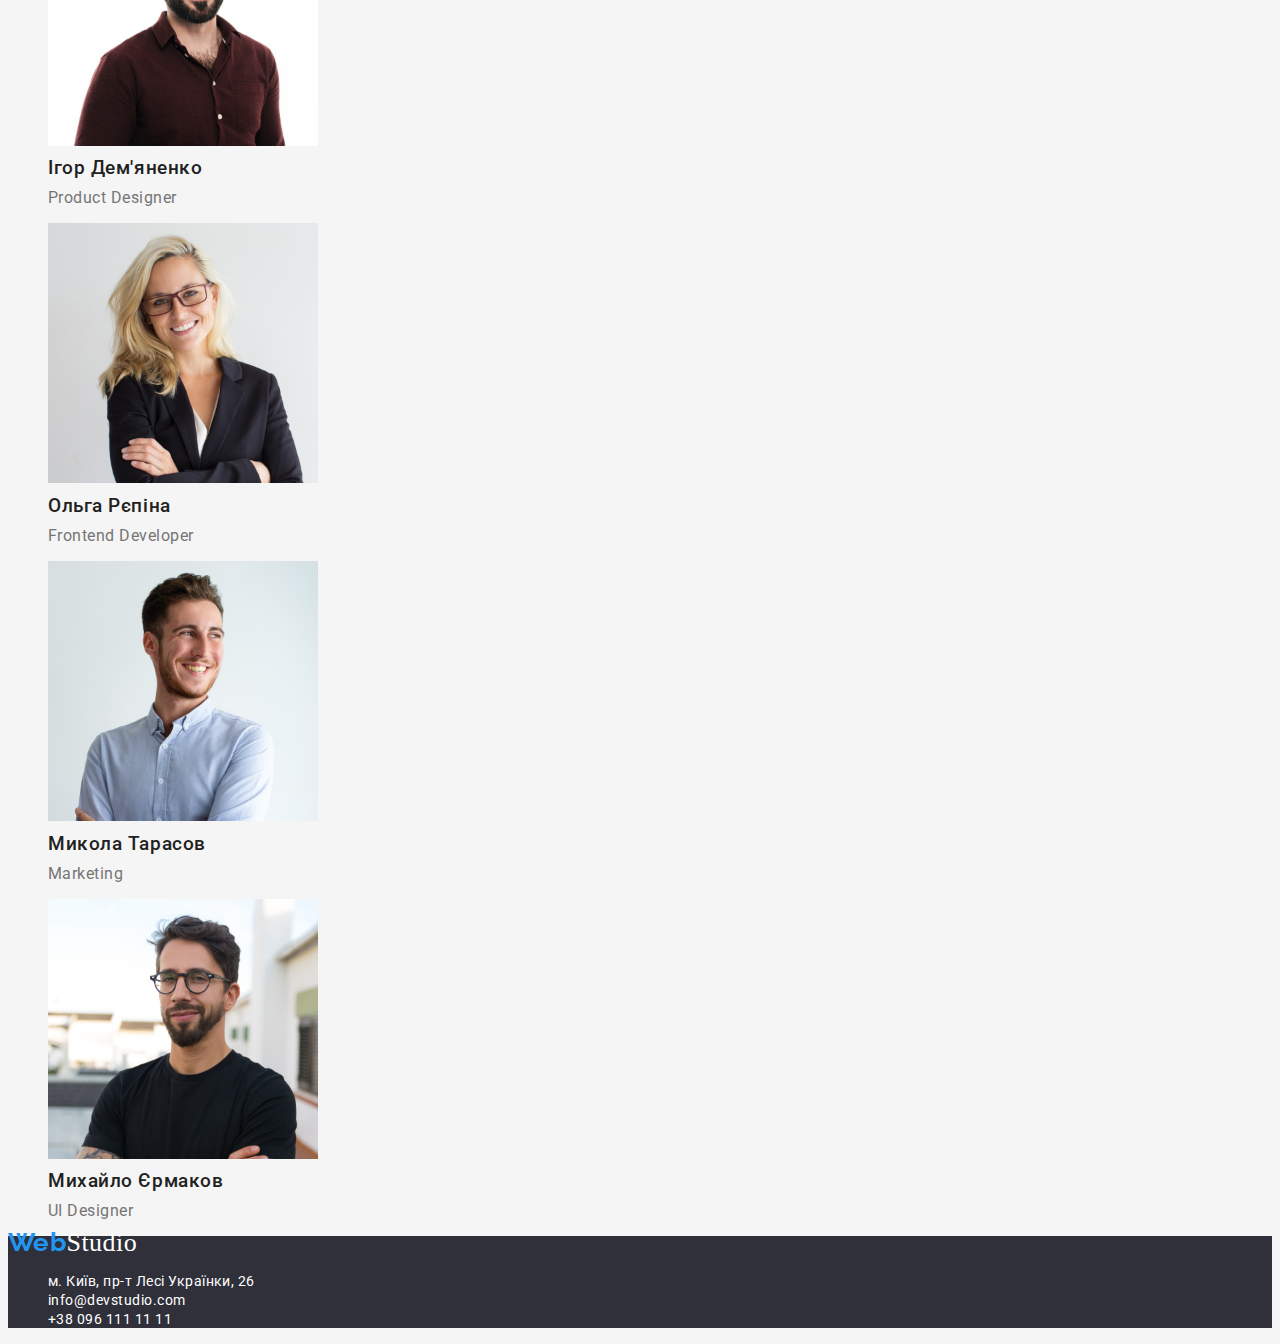
==== commit 090effb1: "Зміна логотипу" ====
--- a/index.html
+++ b/index.html
@@ -5,12 +5,9 @@
     <meta http-equiv="X-UA-Compatible" content="IE=edge" />
     <meta name="viewport" content="width=device-width, initial-scale=1.0" />
     <title>Document</title>
-    <link rel="preconnect" href="https://fonts.googleapis.com" />
-    <link rel="preconnect" href="https://fonts.gstatic.com" crossorigin />
-    <link
-      href="https://fonts.googleapis.com/css2?family=Oleo+Script&family=Raleway:wght@700&family=Roboto:wght@400;500;700;900&display=swap"
-      rel="stylesheet"
-    />
+    <link rel="preconnect" href="https://fonts.googleapis.com">
+<link rel="preconnect" href="https://fonts.gstatic.com" crossorigin>
+<link href="https://fonts.googleapis.com/css2?family=Oleo+Script:wght@700&family=Raleway&family=Roboto:wght@400;500;700;900&display=swap" rel="stylesheet">
     <link rel="stylesheet" href="./css/styles.css" />
   </head>
   <body class="page">
--- a/css/styles.css
+++ b/css/styles.css
@@ -54,20 +54,25 @@
 }
 .logo,
 .logo-footer {
+  font-family: Oleo Scrip, cursive;
+  text-decoration: none;
+  font-weight: 400;
+  font-size: 26px;
+  line-height: 1.38px;
+}
+.logo {
+  color: #000000;
+}
+.logo-footer {
+color: var(--white-text-color);}
+.partlogo {
+  color: var(--accent-color);
   font-family: Raleway, sans-serif;
   text-decoration: none;
   font-weight: 700;
   font-size: 26px;
   line-height: 1.19px;
-}
-.logo {
-  color: #000000;
-}
-.partlogo {
-  color: var(--accent-color);
-  font-family: Oleo Scrip, cursive;
-  font-weight: 400;
-  line-height: 1.38px;
+ 
 }
 /* Хедер Посилання на інші сторінки сайту емейл та телефон */
 
@@ -110,8 +115,7 @@
 .footer {
   background-color: #2f303a;
 }
-.main-headline,
-.logo-footer {
+.main-headline {
   color: var(--white-text-color);
   font-weight: 900;
   font-size: 44px;
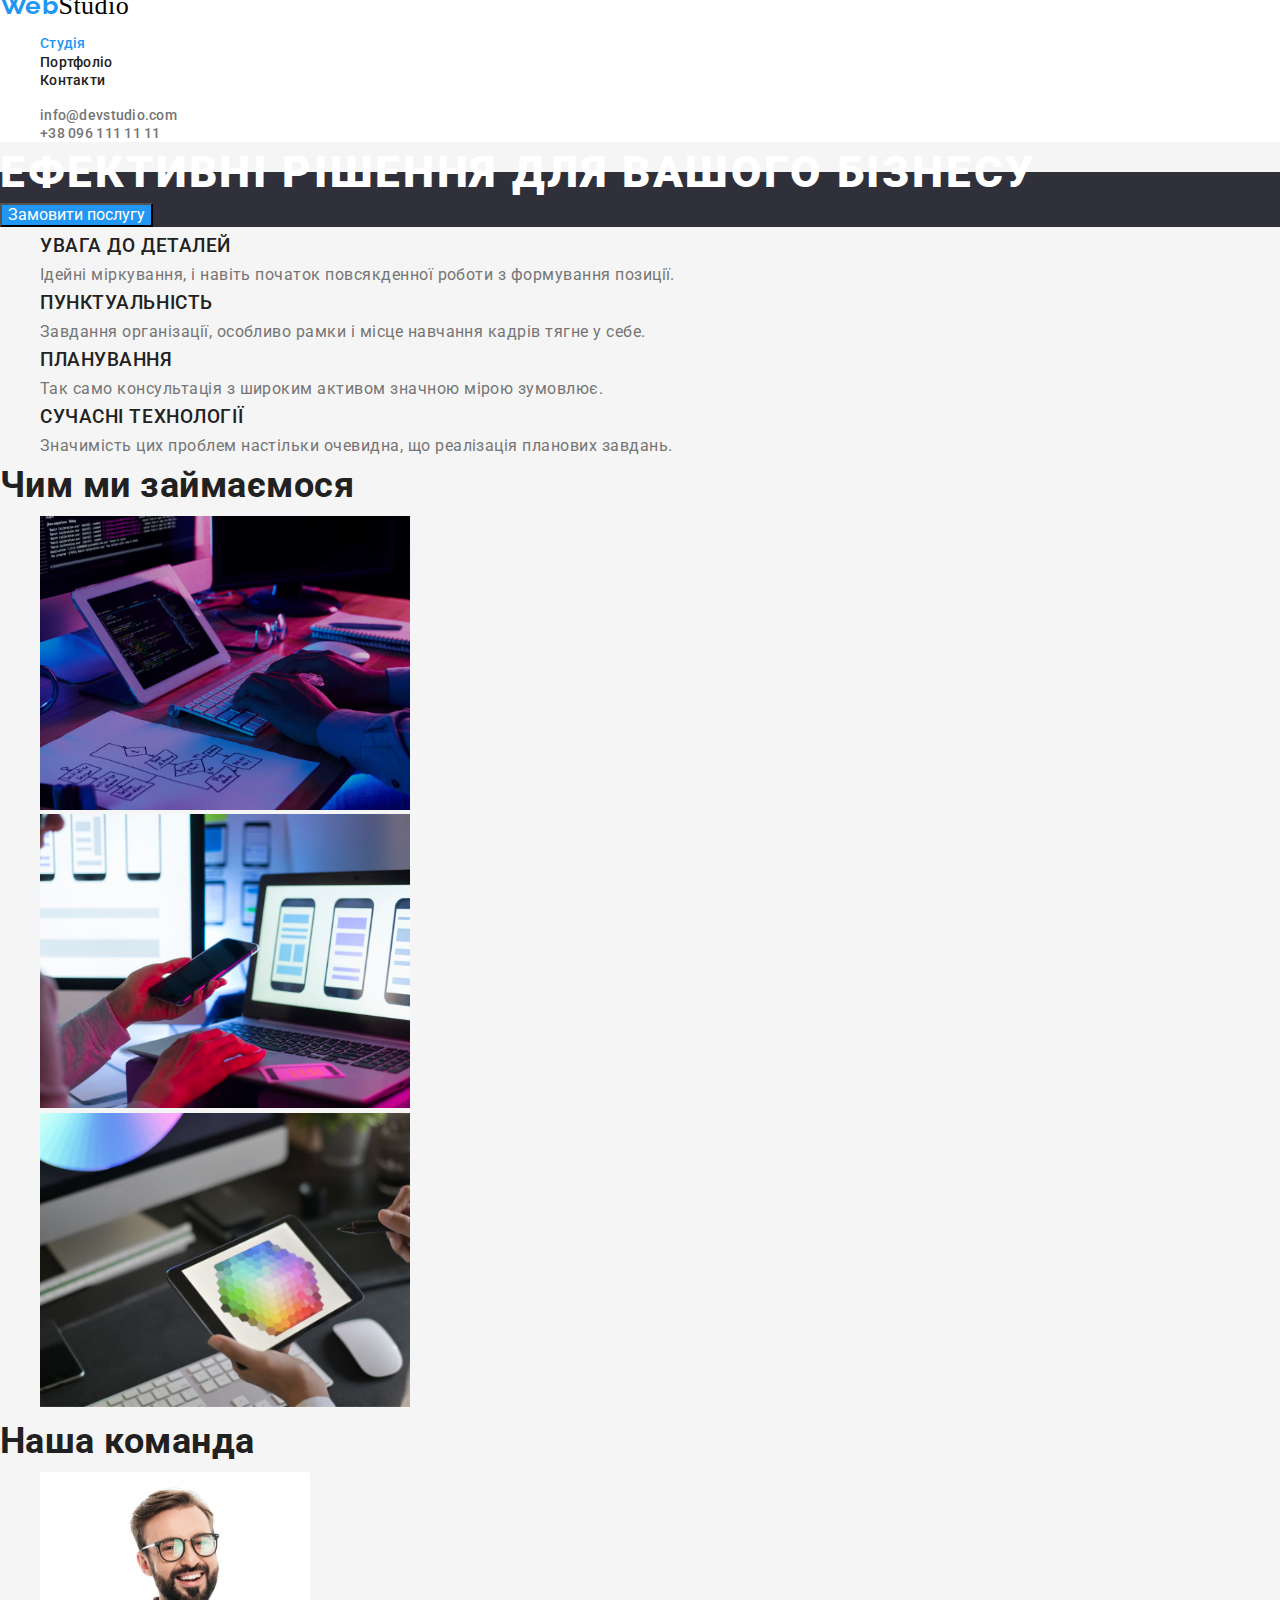
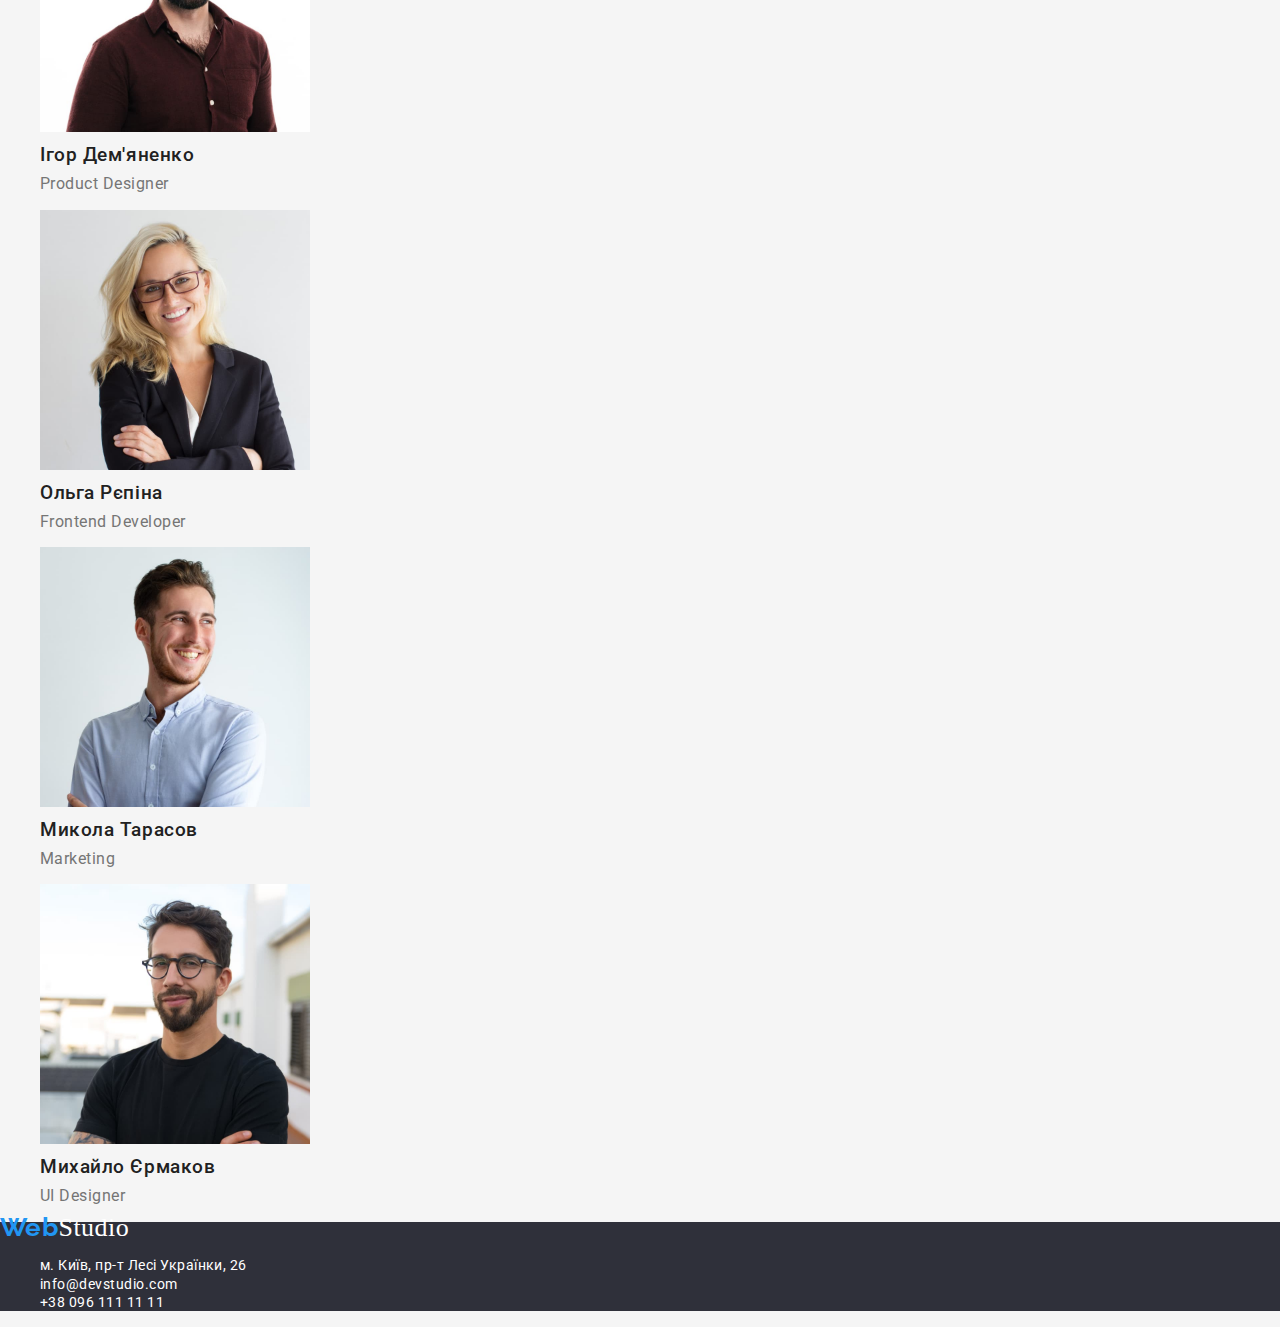
==== commit 56f86375: "Додала нормалізатор" ====
--- a/index.html
+++ b/index.html
@@ -5,9 +5,16 @@
     <meta http-equiv="X-UA-Compatible" content="IE=edge" />
     <meta name="viewport" content="width=device-width, initial-scale=1.0" />
     <title>Document</title>
-    <link rel="preconnect" href="https://fonts.googleapis.com">
-<link rel="preconnect" href="https://fonts.gstatic.com" crossorigin>
-<link href="https://fonts.googleapis.com/css2?family=Oleo+Script:wght@700&family=Raleway&family=Roboto:wght@400;500;700;900&display=swap" rel="stylesheet">
+    <link rel="preconnect" href="https://fonts.googleapis.com" />
+    <link rel="preconnect" href="https://fonts.gstatic.com" crossorigin />
+    <link
+      href="https://fonts.googleapis.com/css2?family=Oleo+Script&family=Raleway:wght@700&family=Roboto:wght@400;500;700;900&display=swap"
+      rel="stylesheet"
+    />
+    <link
+    rel="stylesheet"
+    href="https://cdnjs.cloudflare.com/ajax/libs/modern-normalize/1.0.0/modern-normalize.min.css"
+  />
     <link rel="stylesheet" href="./css/styles.css" />
   </head>
   <body class="page">
--- a/css/styles.css
+++ b/css/styles.css
@@ -72,7 +72,6 @@
   font-weight: 700;
   font-size: 26px;
   line-height: 1.19px;
- 
 }
 /* Хедер Посилання на інші сторінки сайту емейл та телефон */
 
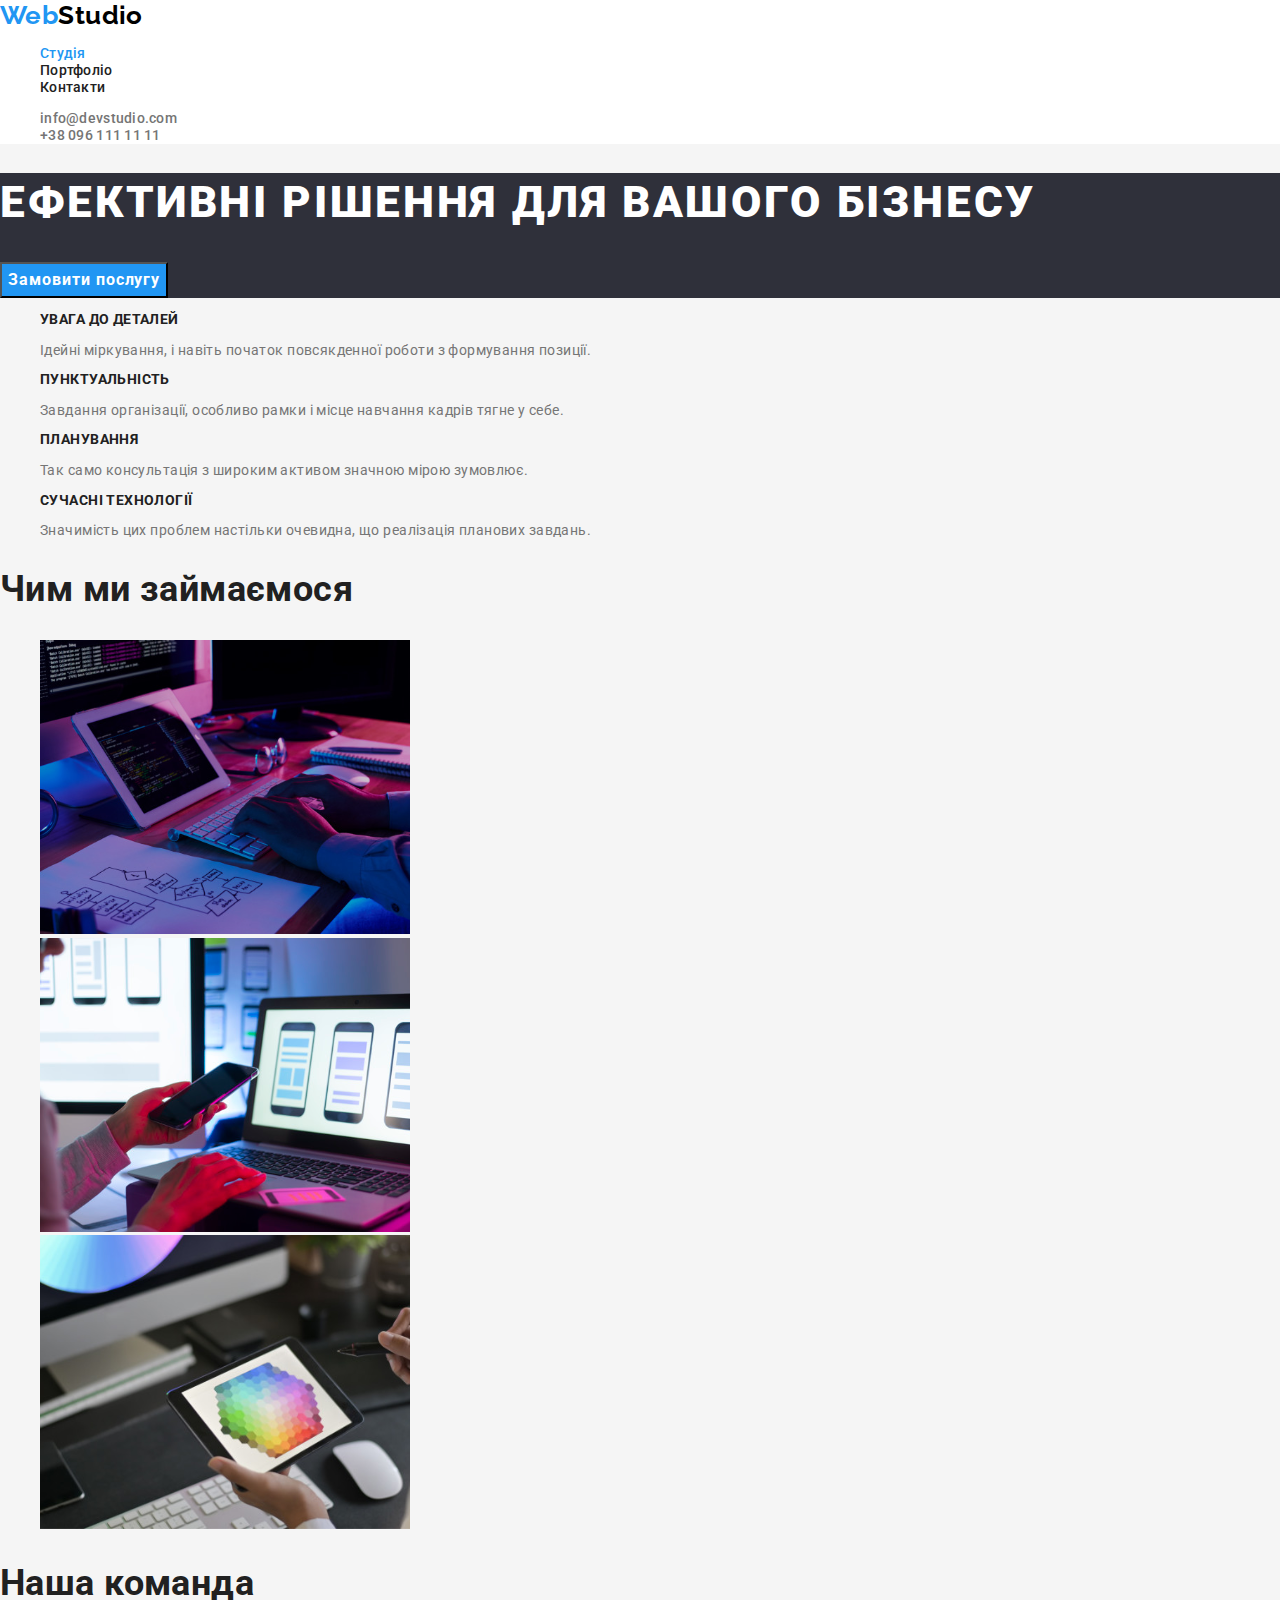
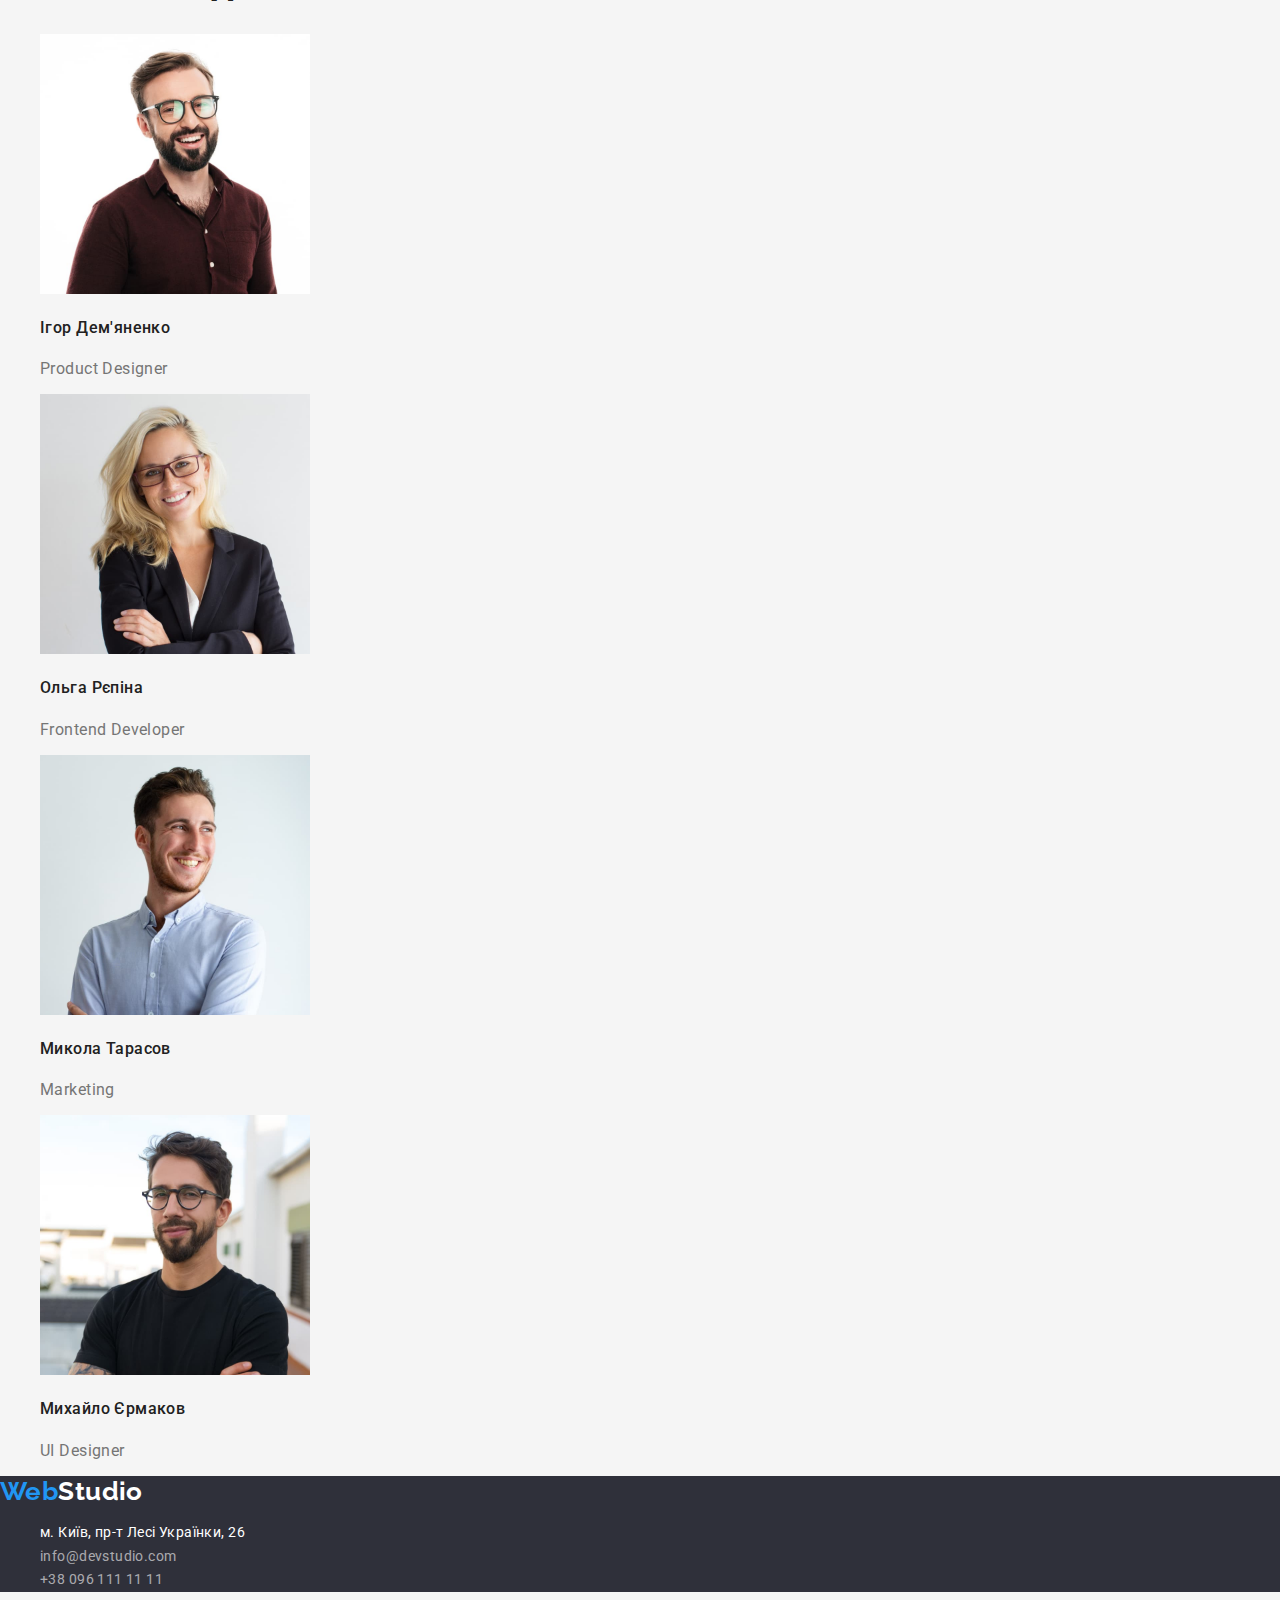
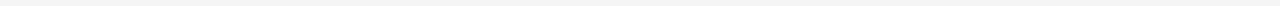
==== commit af2cff0b: "Внесла виправлення" ====
--- a/index.html
+++ b/index.html
@@ -12,9 +12,9 @@
       rel="stylesheet"
     />
     <link
-    rel="stylesheet"
-    href="https://cdnjs.cloudflare.com/ajax/libs/modern-normalize/1.0.0/modern-normalize.min.css"
-  />
+      rel="stylesheet"
+      href="https://cdnjs.cloudflare.com/ajax/libs/modern-normalize/1.0.0/modern-normalize.min.css"
+    />
     <link rel="stylesheet" href="./css/styles.css" />
   </head>
   <body class="page">
@@ -42,25 +42,25 @@
         <!-- <h2>Переваги веб студії</h2> -->
         <ul>
           <li>
-            <h3 class="title capital-letters">УВАГА ДО ДЕТАЛЕЙ</h3>
+            <h3 class="title-capletters">УВАГА ДО ДЕТАЛЕЙ</h3>
             <p class="title-text">
               Ідейні міркування, і навіть початок повсякденної роботи з формування позиції.
             </p>
           </li>
           <li>
-            <h3 class="title capital-letters">ПУНКТУАЛЬНІСТЬ</h3>
+            <h3 class="title-capletters">ПУНКТУАЛЬНІСТЬ</h3>
             <p class="title-text">
               Завдання організації, особливо рамки і місце навчання кадрів тягне у себе.
             </p>
           </li>
           <li>
-            <h3 class="title capital-letters">ПЛАНУВАННЯ</h3>
+            <h3 class="title-capletters">ПЛАНУВАННЯ</h3>
             <p class="title-text">
               Так само консультація з широким активом значною мірою зумовлює.
             </p>
           </li>
           <li>
-            <h3 class="title capital-letters">СУЧАСНІ ТЕХНОЛОГІЇ</h3>
+            <h3 class="title-capletters">СУЧАСНІ ТЕХНОЛОГІЇ</h3>
             <p class="title-text">
               Значимість цих проблем настільки очевидна, що реалізація планових завдань.
             </p>
@@ -85,7 +85,7 @@
           </li>
         </ul>
       </section>
-      <section class="section">
+      <section class="section-team">
         <h2 class="section-title">Наша команда</h2>
         <ul>
           <li>
--- a/css/styles.css
+++ b/css/styles.css
@@ -12,40 +12,15 @@
 .page {
   background-color: var(--background-color);
   color: var(--primary-text-color);
-  font-family: Roboto, sans-serif;
-  font-weight: 400;
-  font-size: 16px;
+  font-family: 'Roboto', sans-serif;
+  font-size: 14px;
   letter-spacing: 0.03em;
 }
 button {
   font-family: inherit;
-  font-size: inherit;
+  font-size: 16px;
   color: inherit;
   cursor: pointer;
-}
-
-.section-title {
-  font-weight: 700;
-  font-size: 36px;
-  line-height: 1.17px;
-}
-
-.title.examples {
-  font-weight: 700;
-  font-size: 18px;
-  line-height: 2px;
-  letter-spacing: 0.06em;
-}
-
-.section .title {
-  font-weight: 500;
-  line-height: 1.19px;
-  letter-spacing: 0.03em;
-}
-
-.title-text,
-.site-nav .contact {
-  color: var(--title-text-color);
 }
 
 /* Хедер */
@@ -53,32 +28,34 @@
   background-color: var(--white-text-color);
 }
 .logo,
-.logo-footer {
-  font-family: Oleo Scrip, cursive;
+.logo-footer,
+.partlogo {
+  font-family: 'Raleway', sans-serif;
   text-decoration: none;
-  font-weight: 400;
+  font-weight: 700;
   font-size: 26px;
-  line-height: 1.38px;
+  line-height: 1.19;
 }
 .logo {
   color: #000000;
 }
-.logo-footer {
-color: var(--white-text-color);}
+.logo-footer,
+.address-footer {
+  color: var(--white-text-color);
+}
 .partlogo {
   color: var(--accent-color);
-  font-family: Raleway, sans-serif;
-  text-decoration: none;
-  font-weight: 700;
-  font-size: 26px;
-  line-height: 1.19px;
 }
 /* Хедер Посилання на інші сторінки сайту емейл та телефон */
 
 .site-nav .link {
   color: var(--primary-text-color);
 }
-
+.site-nav .contact {
+  color: var(--title-text-color);
+}
+.second-button:focus,
+.second-button:hover,
 .site-nav .contact:focus,
 .site-nav .contact:hover,
 .site-nav .link:hover,
@@ -89,17 +66,14 @@
 .mail-footer:focus,
 .mail-footer:hover,
 .tel-footer:focus,
-.tel-footer:hover
-{
+.tel-footer:hover {
   color: var(--accent-color);
 }
 
 .site-nav .link,
 .site-nav .contact {
-  font-family: Roboto, sans-serif;
   font-weight: 500;
-  font-size: 14px;
-  line-height: 1.14px;
+  line-height: 1.14;
   letter-spacing: 0.02em;
   text-decoration: none;
 }
@@ -107,7 +81,51 @@
 ul {
   list-style: none;
 }
+/* Переваги веб студії h3*/
 
+.title-capletters {
+  font-weight: 700;
+  font-size: 14px;
+  line-height: 1.14;
+  text-transform: uppercase;
+}
+
+/* h2  */
+.section-title {
+  font-weight: 700;
+  font-size: 36px;
+  line-height: 1.17;
+}
+
+.title-text,
+.site-nav .contact {
+  color: var(--title-text-color);
+}
+
+/* Наша команда */
+.section-team .title {
+  font-weight: 500;
+  font-size: 16px;
+  line-height: 1.9;
+}
+
+.section-team .title-text {
+  font-size: 16px;
+  line-height: 1.19;
+}
+
+/* Приклади робіт */
+.title.examples {
+  font-weight: 700;
+  font-size: 18px;
+  line-height: 2;
+  letter-spacing: 0.06em;
+}
+
+.section-examples .title-text {
+  font-size: 16px;
+  line-height: 1.87;
+}
 /* Hero */
 /* Ефективні рішення для вашого бізнесу */
 .hero,
@@ -118,13 +136,12 @@
   color: var(--white-text-color);
   font-weight: 900;
   font-size: 44px;
-  line-height: 1.36px;
+  line-height: 1.36;
   /* text-align: center; */
   letter-spacing: 0.06em;
 }
 
-.main-headline,
-.title.capital-letters {
+.main-headline {
   text-transform: uppercase;
 }
 
@@ -133,10 +150,14 @@
 .second-button {
   background-color: var(--section-background-color);
   font-weight: 500;
+  line-height: 1.62;
   border: none;
 }
-.second-button:hover,
+
 .main-button {
+  font-weight: 700;
+  line-height: 1.87;
+  letter-spacing: 0.06em;
   color: var(--white-text-color);
   background-color: var(--accent-color);
 }
@@ -144,9 +165,13 @@
 .address-footer,
 .mail-footer,
 .tel-footer {
-  color: var(--white-text-color);
-  font-family: Roboto, sans-serif;;
+  font-family: 'Roboto', sans-serif;
   font-size: 14px;
+  line-height: 1.71;
   text-decoration: none;
   font-style: normal;
-}+}
+.mail-footer,
+.tel-footer {
+  color: rgba(255, 255, 255, 0.6);
+}
